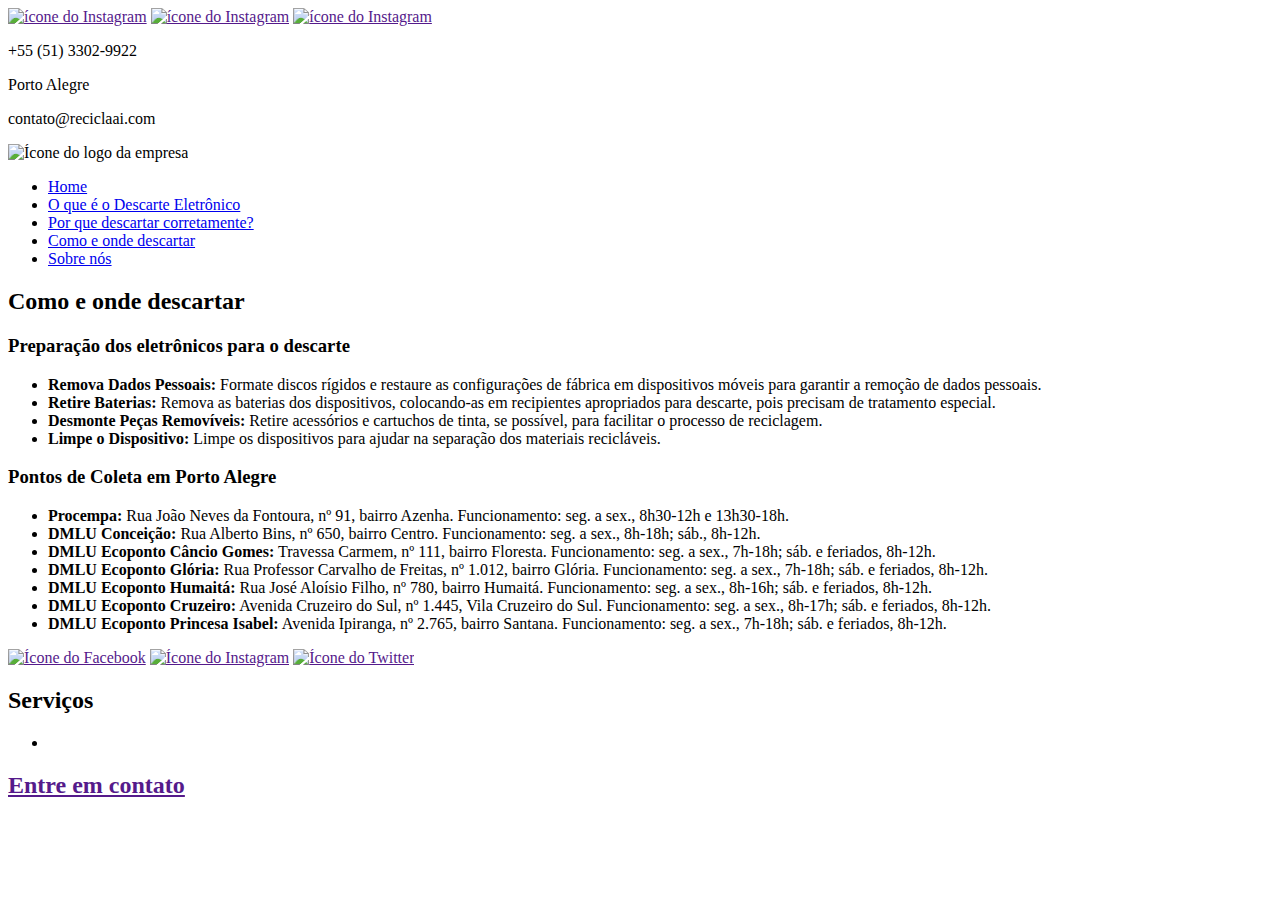
==== como-e-onde.html @ 0cbbc2d0 "add text content to the other html pages" ====
<!DOCTYPE html>
<html lang="pt-br">
<head>
    <meta charset="UTF-8">
    <meta name="viewport" content="width=device-width, initial-scale=1.0">
    <link rel="stylesheet" href="Styles/style.css">
    <title>Recicla Aí</title>
</head>

<body>
    <header>
        <div class="header-superior">
            <div class="header-redes">
                <a href=""><img src="images/facebook-icon.svg" alt="ícone do Instagram"></a>
                <a href=""><img src="images/linkedin-icon.svg" alt="ícone do Instagram"></a>
                <a href=""><img src="images/youtube-icon.svg" alt="ícone do Instagram"></a>
            </div>
            <div class="header-contatos">
                <p class="telefone">+55 (51) 3302-9922</p>
                <p class="cidade">Porto Alegre</p>
                <p class="email">contato@reciclaai.com</p>
            </div>
        </div>
        <div class="header-inferior">
            <img src="images/logo-recicla.svg" alt="Ícone do logo da empresa" class="logo-imagem">
            <ul class="header-menu">
                <li class="header-lista"><a href="index.html">Home</a></li>
                <li class="header-lista"><a href="o-que-e-descarte.html">O que é o Descarte Eletrônico</a></li>
                <li class="header-lista"><a href="por-que-descartar.html">Por que descartar corretamente?</a></li>
                <li class="header-lista"><a href="como-e-onde.html">Como e onde descartar</a></li>
                <li class="header-lista"><a href="sobre-nos.html">Sobre nós</a></li>
            </ul>
        </div>
    </header>

    <main>
        <section class="conteudo-pagina">
            <h2>Como e onde descartar</h2>

            <h3>Preparação dos eletrônicos para o descarte</h3>
            <ul> <!-- A ul aqui ficou com a formatação do menu, mais tarde arrumar no CSS -->
              <li><strong>Remova Dados Pessoais:</strong> Formate discos rígidos e restaure as configurações de fábrica em dispositivos móveis para garantir a remoção de dados pessoais.</li>
              <li><strong>Retire Baterias:</strong> Remova as baterias dos dispositivos, colocando-as em recipientes apropriados para descarte, pois precisam de tratamento especial.</li>
              <li><strong>Desmonte Peças Removíveis:</strong> Retire acessórios e cartuchos de tinta, se possível, para facilitar o processo de reciclagem.</li>
              <li><strong>Limpe o Dispositivo:</strong> Limpe os dispositivos para ajudar na separação dos materiais recicláveis.</li>
            </ul>
            
            <h3>Pontos de Coleta em Porto Alegre</h3>
            <ul>
              <li><strong>Procempa:</strong> Rua João Neves da Fontoura, nº 91, bairro Azenha. Funcionamento: seg. a sex., 8h30-12h e 13h30-18h.</li>
              <li><strong>DMLU Conceição:</strong> Rua Alberto Bins, nº 650, bairro Centro. Funcionamento: seg. a sex., 8h-18h; sáb., 8h-12h.</li>
              <li><strong>DMLU Ecoponto Câncio Gomes:</strong> Travessa Carmem, nº 111, bairro Floresta. Funcionamento: seg. a sex., 7h-18h; sáb. e feriados, 8h-12h.</li>
              <li><strong>DMLU Ecoponto Glória:</strong> Rua Professor Carvalho de Freitas, nº 1.012, bairro Glória. Funcionamento: seg. a sex., 7h-18h; sáb. e feriados, 8h-12h.</li>
              <li><strong>DMLU Ecoponto Humaitá:</strong> Rua José Aloísio Filho, nº 780, bairro Humaitá. Funcionamento: seg. a sex., 8h-16h; sáb. e feriados, 8h-12h.</li>
              <li><strong>DMLU Ecoponto Cruzeiro:</strong> Avenida Cruzeiro do Sul, nº 1.445, Vila Cruzeiro do Sul. Funcionamento: seg. a sex., 8h-17h; sáb. e feriados, 8h-12h.</li>
              <li><strong>DMLU Ecoponto Princesa Isabel:</strong> Avenida Ipiranga, nº 2.765, bairro Santana. Funcionamento: seg. a sex., 7h-18h; sáb. e feriados, 8h-12h.</li>
            </ul>
        </section>
    </main>

    <footer>
        <div class="footer-redes">
            <a href=""><img src="images/facebook-icon-footer.svg" alt="Ícone do Facebook"></a>
            <a href=""><img src="images/instagram-icon-footer.svg" alt="Ícone do Instagram"></a>
            <a href=""><img src="images/twitter-icon-footer.svg" alt="Ícone do Twitter"></a>
        </div>
        <div class="footer-servicos">
            <h2>Serviços</h2>
            <ul>
                <li></li>
            </ul>
        </div>
        <div class="footer-contato">
            <h2><a href="">Entre em contato</a></h2>
        </div>
    </footer>
    
</body>
</html>
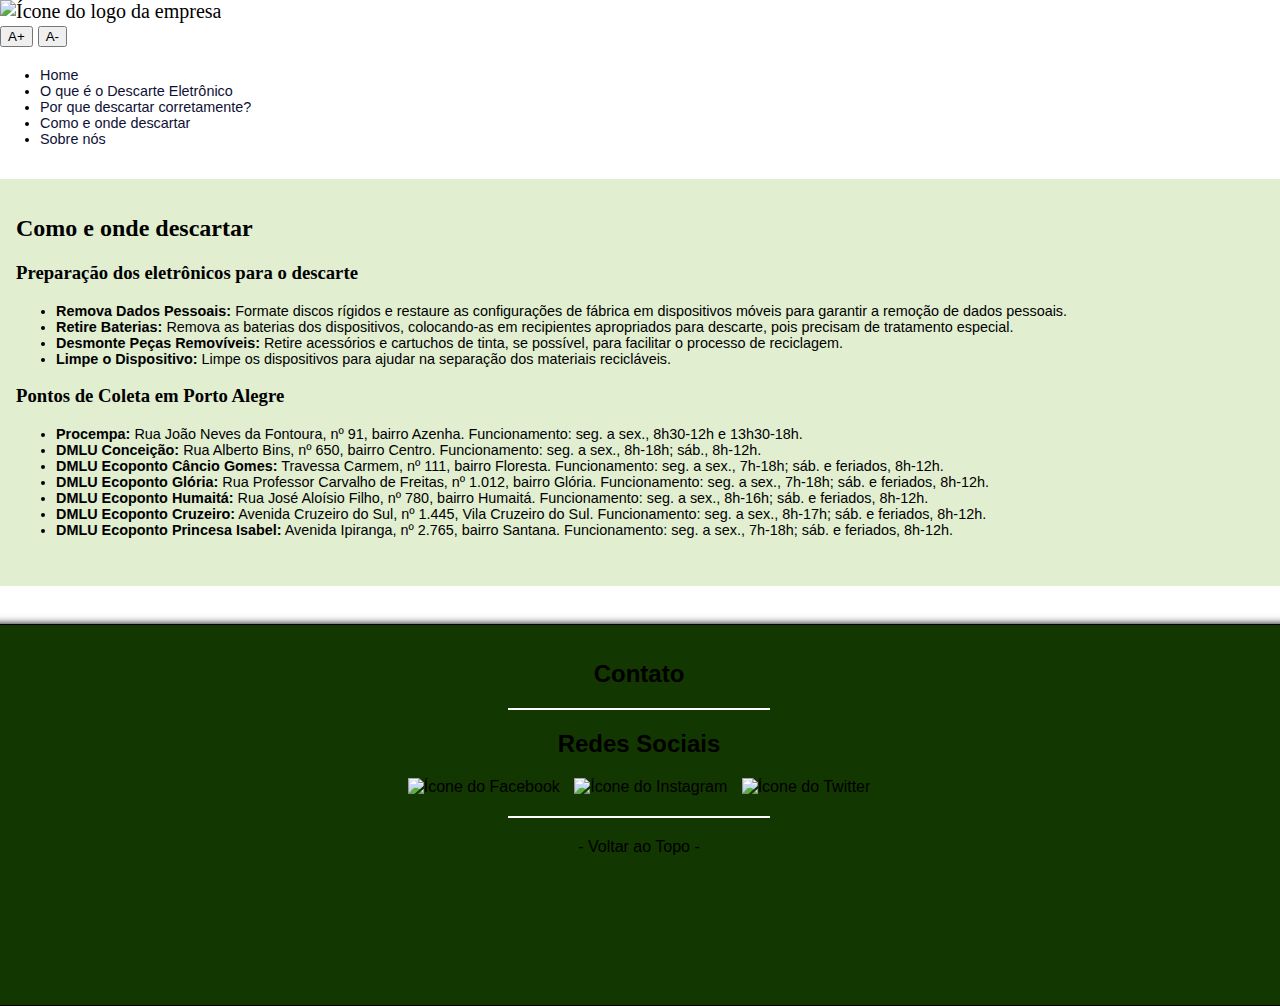
==== commit 9a38de9c: "Update como-e-onde.html" ====
--- a/como-e-onde.html
+++ b/como-e-onde.html
@@ -1,79 +1,72 @@
 <!DOCTYPE html>
 <html lang="pt-br">
-<head>
-    <meta charset="UTF-8">
-    <meta name="viewport" content="width=device-width, initial-scale=1.0">
-    <link rel="stylesheet" href="Styles/style.css">
-    <title>Recicla Aí</title>
-</head>
+    <head>
+        <meta charset="UTF-8">
+        <meta name="viewport" content="width=device-width, initial-scale=1.0">
+        <title>Recicla Aí - Como e onde?</title>
+        <link rel="stylesheet" type="text/css" href="_css/style.css">
+        <script src="_js/acessibilidade.js"></script>
+    </head>
 
-<body>
-    <header>
-        <div class="header-superior">
-            <div class="header-redes">
-                <a href=""><img src="images/facebook-icon.svg" alt="ícone do Instagram"></a>
-                <a href=""><img src="images/linkedin-icon.svg" alt="ícone do Instagram"></a>
-                <a href=""><img src="images/youtube-icon.svg" alt="ícone do Instagram"></a>
+    <body class="acessibilidade">
+        <header>
+            <div>
+                <img src="_imgs/logo-atualizado.png" alt="Ícone do logo da empresa">
+                <div id="botao-acessibilidade">
+                    <button onclick="aumentarFonte()">A+</button>
+                    <button onclick="diminuirFonte()">A-</button>
+                </div>
+                <ul>
+                    <li><a href="index.html">Home</a></li>
+                    <li><a href="o-que-e-descarte.html">O que é o Descarte Eletrônico</a></li>
+                    <li><a href="por-que-descartar.html">Por que descartar corretamente?</a></li>
+                    <li><a href="como-e-onde.html">Como e onde descartar</a></li>
+                    <li><a href="sobre-nos.html">Sobre nós</a></li>
+                </ul>
             </div>
-            <div class="header-contatos">
-                <p class="telefone">+55 (51) 3302-9922</p>
-                <p class="cidade">Porto Alegre</p>
-                <p class="email">contato@reciclaai.com</p>
+        </header>
+
+        <main>
+            <section>
+                <h2>Como e onde descartar</h2>
+
+                <h3>Preparação dos eletrônicos para o descarte</h3>
+                <ul>
+                <li><strong>Remova Dados Pessoais:</strong> Formate discos rígidos e restaure as configurações de fábrica em dispositivos móveis para garantir a remoção de dados pessoais.</li>
+                <li><strong>Retire Baterias:</strong> Remova as baterias dos dispositivos, colocando-as em recipientes apropriados para descarte, pois precisam de tratamento especial.</li>
+                <li><strong>Desmonte Peças Removíveis:</strong> Retire acessórios e cartuchos de tinta, se possível, para facilitar o processo de reciclagem.</li>
+                <li><strong>Limpe o Dispositivo:</strong> Limpe os dispositivos para ajudar na separação dos materiais recicláveis.</li>
+                </ul>
+                
+                <h3>Pontos de Coleta em Porto Alegre</h3>
+                <ul>
+                <li><strong>Procempa:</strong> Rua João Neves da Fontoura, nº 91, bairro Azenha. Funcionamento: seg. a sex., 8h30-12h e 13h30-18h.</li>
+                <li><strong>DMLU Conceição:</strong> Rua Alberto Bins, nº 650, bairro Centro. Funcionamento: seg. a sex., 8h-18h; sáb., 8h-12h.</li>
+                <li><strong>DMLU Ecoponto Câncio Gomes:</strong> Travessa Carmem, nº 111, bairro Floresta. Funcionamento: seg. a sex., 7h-18h; sáb. e feriados, 8h-12h.</li>
+                <li><strong>DMLU Ecoponto Glória:</strong> Rua Professor Carvalho de Freitas, nº 1.012, bairro Glória. Funcionamento: seg. a sex., 7h-18h; sáb. e feriados, 8h-12h.</li>
+                <li><strong>DMLU Ecoponto Humaitá:</strong> Rua José Aloísio Filho, nº 780, bairro Humaitá. Funcionamento: seg. a sex., 8h-16h; sáb. e feriados, 8h-12h.</li>
+                <li><strong>DMLU Ecoponto Cruzeiro:</strong> Avenida Cruzeiro do Sul, nº 1.445, Vila Cruzeiro do Sul. Funcionamento: seg. a sex., 8h-17h; sáb. e feriados, 8h-12h.</li>
+                <li><strong>DMLU Ecoponto Princesa Isabel:</strong> Avenida Ipiranga, nº 2.765, bairro Santana. Funcionamento: seg. a sex., 7h-18h; sáb. e feriados, 8h-12h.</li>
+                </ul>
+            </section>
+        </main>
+
+        <footer>
+            <div>
+                <h2>Contato</h2>
+
             </div>
-        </div>
-        <div class="header-inferior">
-            <img src="images/logo-recicla.svg" alt="Ícone do logo da empresa" class="logo-imagem">
-            <ul class="header-menu">
-                <li class="header-lista"><a href="index.html">Home</a></li>
-                <li class="header-lista"><a href="o-que-e-descarte.html">O que é o Descarte Eletrônico</a></li>
-                <li class="header-lista"><a href="por-que-descartar.html">Por que descartar corretamente?</a></li>
-                <li class="header-lista"><a href="como-e-onde.html">Como e onde descartar</a></li>
-                <li class="header-lista"><a href="sobre-nos.html">Sobre nós</a></li>
-            </ul>
-        </div>
-    </header>
-
-    <main>
-        <section class="conteudo-pagina">
-            <h2>Como e onde descartar</h2>
-
-            <h3>Preparação dos eletrônicos para o descarte</h3>
-            <ul> <!-- A ul aqui ficou com a formatação do menu, mais tarde arrumar no CSS -->
-              <li><strong>Remova Dados Pessoais:</strong> Formate discos rígidos e restaure as configurações de fábrica em dispositivos móveis para garantir a remoção de dados pessoais.</li>
-              <li><strong>Retire Baterias:</strong> Remova as baterias dos dispositivos, colocando-as em recipientes apropriados para descarte, pois precisam de tratamento especial.</li>
-              <li><strong>Desmonte Peças Removíveis:</strong> Retire acessórios e cartuchos de tinta, se possível, para facilitar o processo de reciclagem.</li>
-              <li><strong>Limpe o Dispositivo:</strong> Limpe os dispositivos para ajudar na separação dos materiais recicláveis.</li>
-            </ul>
-            
-            <h3>Pontos de Coleta em Porto Alegre</h3>
-            <ul>
-              <li><strong>Procempa:</strong> Rua João Neves da Fontoura, nº 91, bairro Azenha. Funcionamento: seg. a sex., 8h30-12h e 13h30-18h.</li>
-              <li><strong>DMLU Conceição:</strong> Rua Alberto Bins, nº 650, bairro Centro. Funcionamento: seg. a sex., 8h-18h; sáb., 8h-12h.</li>
-              <li><strong>DMLU Ecoponto Câncio Gomes:</strong> Travessa Carmem, nº 111, bairro Floresta. Funcionamento: seg. a sex., 7h-18h; sáb. e feriados, 8h-12h.</li>
-              <li><strong>DMLU Ecoponto Glória:</strong> Rua Professor Carvalho de Freitas, nº 1.012, bairro Glória. Funcionamento: seg. a sex., 7h-18h; sáb. e feriados, 8h-12h.</li>
-              <li><strong>DMLU Ecoponto Humaitá:</strong> Rua José Aloísio Filho, nº 780, bairro Humaitá. Funcionamento: seg. a sex., 8h-16h; sáb. e feriados, 8h-12h.</li>
-              <li><strong>DMLU Ecoponto Cruzeiro:</strong> Avenida Cruzeiro do Sul, nº 1.445, Vila Cruzeiro do Sul. Funcionamento: seg. a sex., 8h-17h; sáb. e feriados, 8h-12h.</li>
-              <li><strong>DMLU Ecoponto Princesa Isabel:</strong> Avenida Ipiranga, nº 2.765, bairro Santana. Funcionamento: seg. a sex., 7h-18h; sáb. e feriados, 8h-12h.</li>
-            </ul>
-        </section>
-    </main>
-
-    <footer>
-        <div class="footer-redes">
-            <a href=""><img src="images/facebook-icon-footer.svg" alt="Ícone do Facebook"></a>
-            <a href=""><img src="images/instagram-icon-footer.svg" alt="Ícone do Instagram"></a>
-            <a href=""><img src="images/twitter-icon-footer.svg" alt="Ícone do Twitter"></a>
-        </div>
-        <div class="footer-servicos">
-            <h2>Serviços</h2>
-            <ul>
-                <li></li>
-            </ul>
-        </div>
-        <div class="footer-contato">
-            <h2><a href="">Entre em contato</a></h2>
-        </div>
-    </footer>
-    
-</body>
+            <hr>
+            <div>
+                <h2>Redes Sociais</h2>
+                <a href="" target="_blank" rel="noreferrer noopener"><img src="_imgs/facebook-icon-footer.svg" alt="Ícone do Facebook"></a>
+                <a href="" target="_blank" rel="noreferrer noopener"><img src="_imgs/instagram-icon-footer.svg" alt="Ícone do Instagram"></a>
+                <a href="" target="_blank" rel="noreferrer noopener"><img src="_imgs/twitter-icon-footer.svg" alt="Ícone do Twitter"></a>
+            </div>
+            <hr>
+            <div>
+                <a href="#">- Voltar ao Topo -</a>
+            </div>
+        </footer>
+    </body>
 </html>--- a/_css/style.css
+++ b/_css/style.css
@@ -0,0 +1,129 @@
+body{
+    padding: 0;
+    margin: 0;
+    width: 100%;
+}
+
+header {
+    font-size: 1.25rem;
+}
+
+.header {
+    background-color: #E1EED0;
+    height: 6.25rem;
+    display: flex;
+    flex-direction: row;
+    box-shadow: 5px 15px 15px -10px rgba(0,0,0,0.5);
+    justify-content: space-between; /* Alinha o conteúdo no início e no final */
+    align-items: center; /* Centraliza verticalmente os itens */
+}
+
+.header-lista {
+    color: #0F1035;
+    display: flex;
+    flex-direction: row;
+}
+
+main {
+    margin-top: 2rem;
+    margin-bottom: 3rem;
+    background-color: #E1EED0;
+    padding: 1rem;
+    padding-bottom: 2rem;
+}
+
+.header-menu {
+    display: flex;
+    flex-direction: row;
+    font-size: 1.5rem;
+    list-style-type: none;
+    justify-content: flex-end;
+    padding-right: 2rem;
+}
+
+.header-menu li {
+    margin-left: 1.5rem;
+    font-family: Helvetica, Arial, sans-serif;
+    display: flex;
+    align-items: center;
+    font-size: 1.3rem;
+}
+
+.logo-imagem {
+    padding: 1rem;
+}
+
+a {
+    color: #0F1035;
+    text-decoration: none;
+}
+
+a:hover {
+    color: #226100;
+}
+
+.imagem-principal-site {
+    padding: 1rem;
+    width: 99%;
+    border-radius: 4.5%;
+    margin-left: auto;
+    margin-right: auto;
+}
+
+.conteudo-pagina {
+    padding: 1.5rem;
+}
+
+.conteudo-pagina h2 {
+    font-family: Helvetica, Arial, sans-serif;
+    text-align: center;
+    padding-bottom: 1rem;
+}
+
+.conteudo-pagina p, li {
+    font-family: Verdana, Geneva, Tahoma, sans-serif;
+    text-align: justify;
+    font-size: 0.9rem;
+}
+
+/* Footer */
+footer {
+    font-family: Arial, Helvetica, sans-serif;
+    padding-top: 15px;
+    padding-bottom: 15px;
+    right: 0px;
+    bottom: 0px;
+    left: 0px;
+    min-height: 350px;
+    max-height: 500px;
+    margin: -10px -8px -10px -10px;
+    background-color: #133700;
+    box-shadow: 8px 8px 8px 8px black;
+    border: solid 1px black;
+    text-align: center;
+}
+
+footer a {
+    padding-left: 5px;
+    padding-right: 5px;
+    color: black;
+}
+
+footer hr {
+    width: 20%;
+    margin-top: 20px;
+    margin-bottom: 20px;
+    color: white;
+    border: solid 1px white;
+    background-color: white;
+}
+
+footer p {
+    line-height: 5px;
+    padding-top: 2px;
+    text-align: center;
+    text-indent: 20pt;
+    color: white;
+    display: inline-block;
+    font-size: 1.25rem;
+}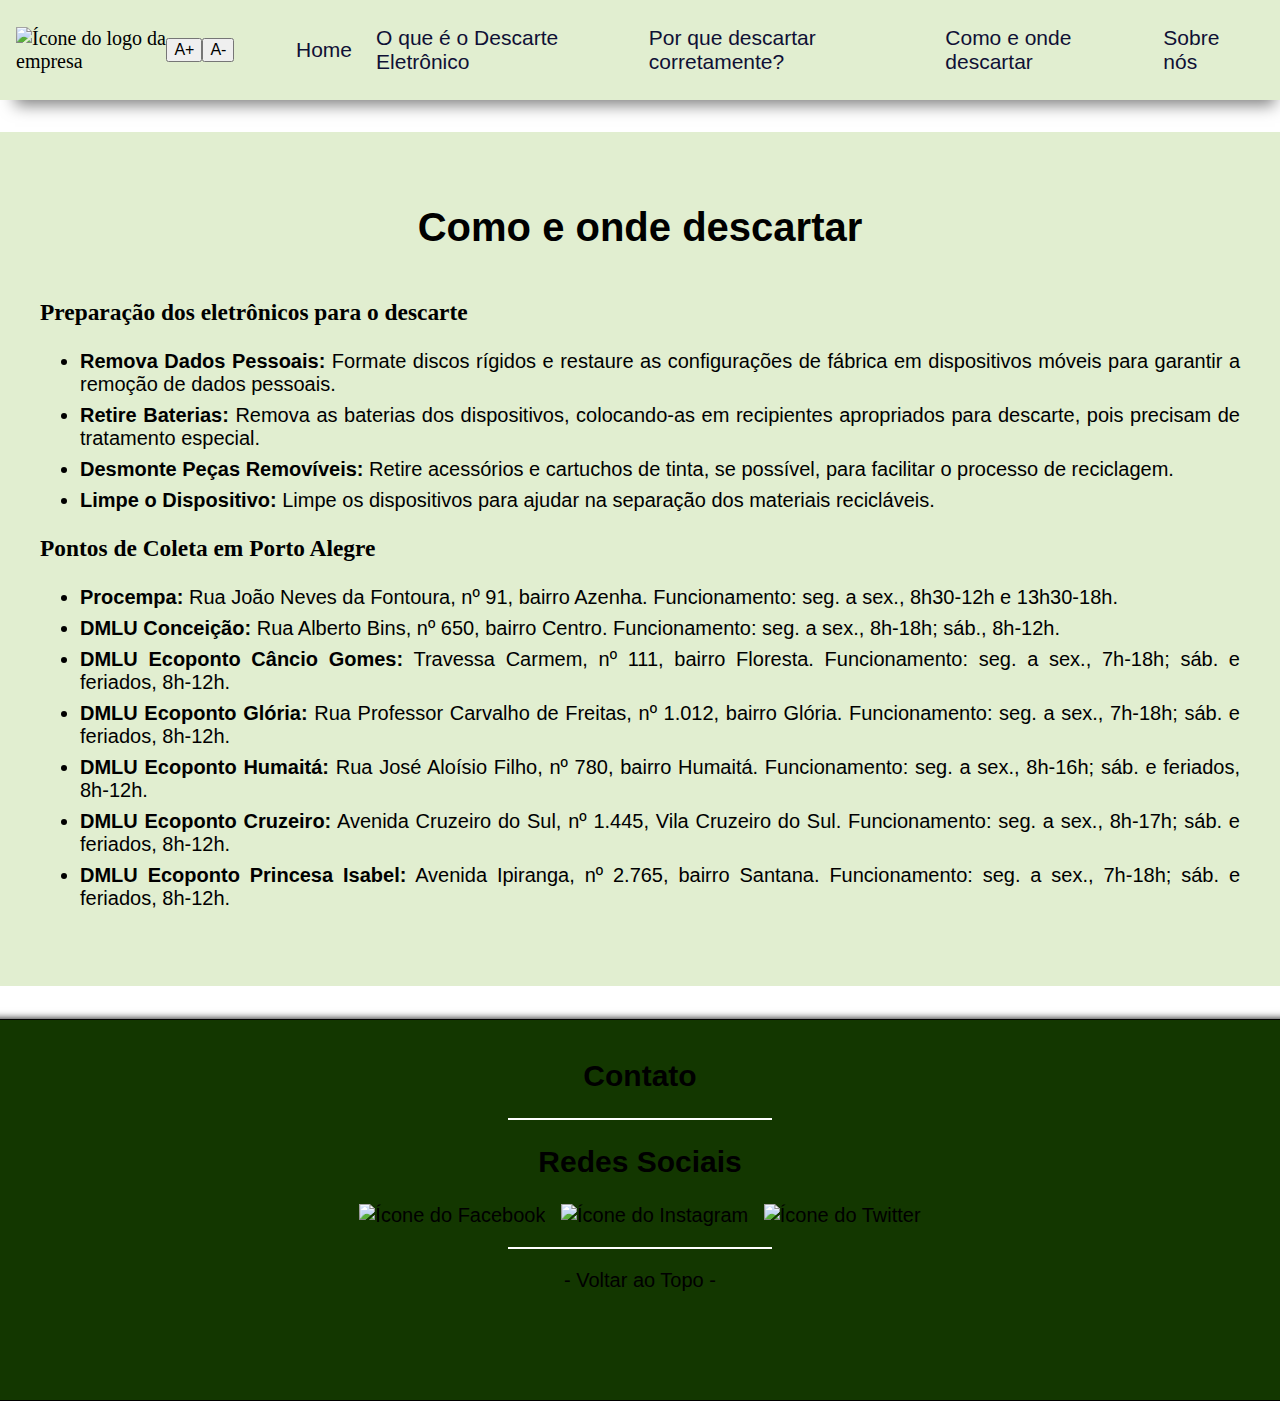
==== commit 888098b8: "Update como-e-onde.html" ====
--- a/como-e-onde.html
+++ b/como-e-onde.html
@@ -4,6 +4,7 @@
         <meta charset="UTF-8">
         <meta name="viewport" content="width=device-width, initial-scale=1.0">
         <title>Recicla Aí - Como e onde?</title>
+        <link rel="icon" href="_imgs/icone-recicla-ai.png" type="image/x-icon">
         <link rel="stylesheet" type="text/css" href="_css/style.css">
         <script src="_js/acessibilidade.js"></script>
     </head>
--- a/_css/style.css
+++ b/_css/style.css
@@ -1,56 +1,9 @@
+/* Gerais */
 body{
     padding: 0;
     margin: 0;
     width: 100%;
-}
-
-header {
-    font-size: 1.25rem;
-}
-
-.header {
-    background-color: #E1EED0;
-    height: 6.25rem;
-    display: flex;
-    flex-direction: row;
-    box-shadow: 5px 15px 15px -10px rgba(0,0,0,0.5);
-    justify-content: space-between; /* Alinha o conteúdo no início e no final */
-    align-items: center; /* Centraliza verticalmente os itens */
-}
-
-.header-lista {
-    color: #0F1035;
-    display: flex;
-    flex-direction: row;
-}
-
-main {
-    margin-top: 2rem;
-    margin-bottom: 3rem;
-    background-color: #E1EED0;
-    padding: 1rem;
-    padding-bottom: 2rem;
-}
-
-.header-menu {
-    display: flex;
-    flex-direction: row;
-    font-size: 1.5rem;
-    list-style-type: none;
-    justify-content: flex-end;
-    padding-right: 2rem;
-}
-
-.header-menu li {
-    margin-left: 1.5rem;
-    font-family: Helvetica, Arial, sans-serif;
-    display: flex;
-    align-items: center;
-    font-size: 1.3rem;
-}
-
-.logo-imagem {
-    padding: 1rem;
+    font-size: 20px;
 }
 
 a {
@@ -62,7 +15,8 @@
     color: #226100;
 }
 
-.imagem-principal-site {
+/* IDs */
+#imagem-principal {
     padding: 1rem;
     width: 99%;
     border-radius: 4.5%;
@@ -70,20 +24,83 @@
     margin-right: auto;
 }
 
-.conteudo-pagina {
+#botao-acessibilidade {
+    border: none;
+    box-shadow: none;
+    position: absolute;
+    left: 13%;
+}
+
+/* Header */
+header div {
+    background-color: #E1EED0;
+    height: 6.25rem;
+    display: flex;
+    flex-direction: row;
+    box-shadow: 5px 15px 15px -10px rgba(0,0,0,0.5);
+    justify-content: space-between; /* Alinha o conteúdo no início e no final */
+    align-items: center; /* Centraliza verticalmente os itens */
+}
+
+header img {
+    padding: 1rem;
+}
+
+header button {
+    font-size: 1.0rem;
+}
+
+header ul {
+    display: flex;
+    flex-direction: row;
+    font-size: 1.5em;
+    list-style-type: none;
+    justify-content: flex-end;
+    padding-right: 2rem;
+}
+
+header li {
+    color: #0F1035;
+    display: flex;
+    flex-direction: row;
+    margin-left: 1.5rem;
+    font-family: Helvetica, Arial, sans-serif;
+    display: flex;
+    align-items: center;
+    font-size: 0.7em;
+}
+
+/* Main */
+main {
+    margin-top: 2rem;
+    margin-bottom: 3rem;
+    background-color: #E1EED0;
+    padding: 1rem;
+    padding-bottom: 2rem;
+}
+
+main section {
     padding: 1.5rem;
 }
 
-.conteudo-pagina h2 {
+main section h2 {
     font-family: Helvetica, Arial, sans-serif;
     text-align: center;
     padding-bottom: 1rem;
+    font-size: 2em;
 }
 
-.conteudo-pagina p, li {
+.conteudo-pagina h3 {
+    font-family: Helvetica, Arial, sans-serif;
+    font-size: 1.4em;
+    padding-top: 0.5em;
+}
+
+main section p, main section li {
     font-family: Verdana, Geneva, Tahoma, sans-serif;
     text-align: justify;
-    font-size: 0.9rem;
+    font-size: 1em;
+    margin-bottom: 0.4em;
 }
 
 /* Footer */
@@ -96,7 +113,7 @@
     left: 0px;
     min-height: 350px;
     max-height: 500px;
-    margin: -10px -8px -10px -10px;
+    margin: -15px -15px -15px -15px;
     background-color: #133700;
     box-shadow: 8px 8px 8px 8px black;
     border: solid 1px black;
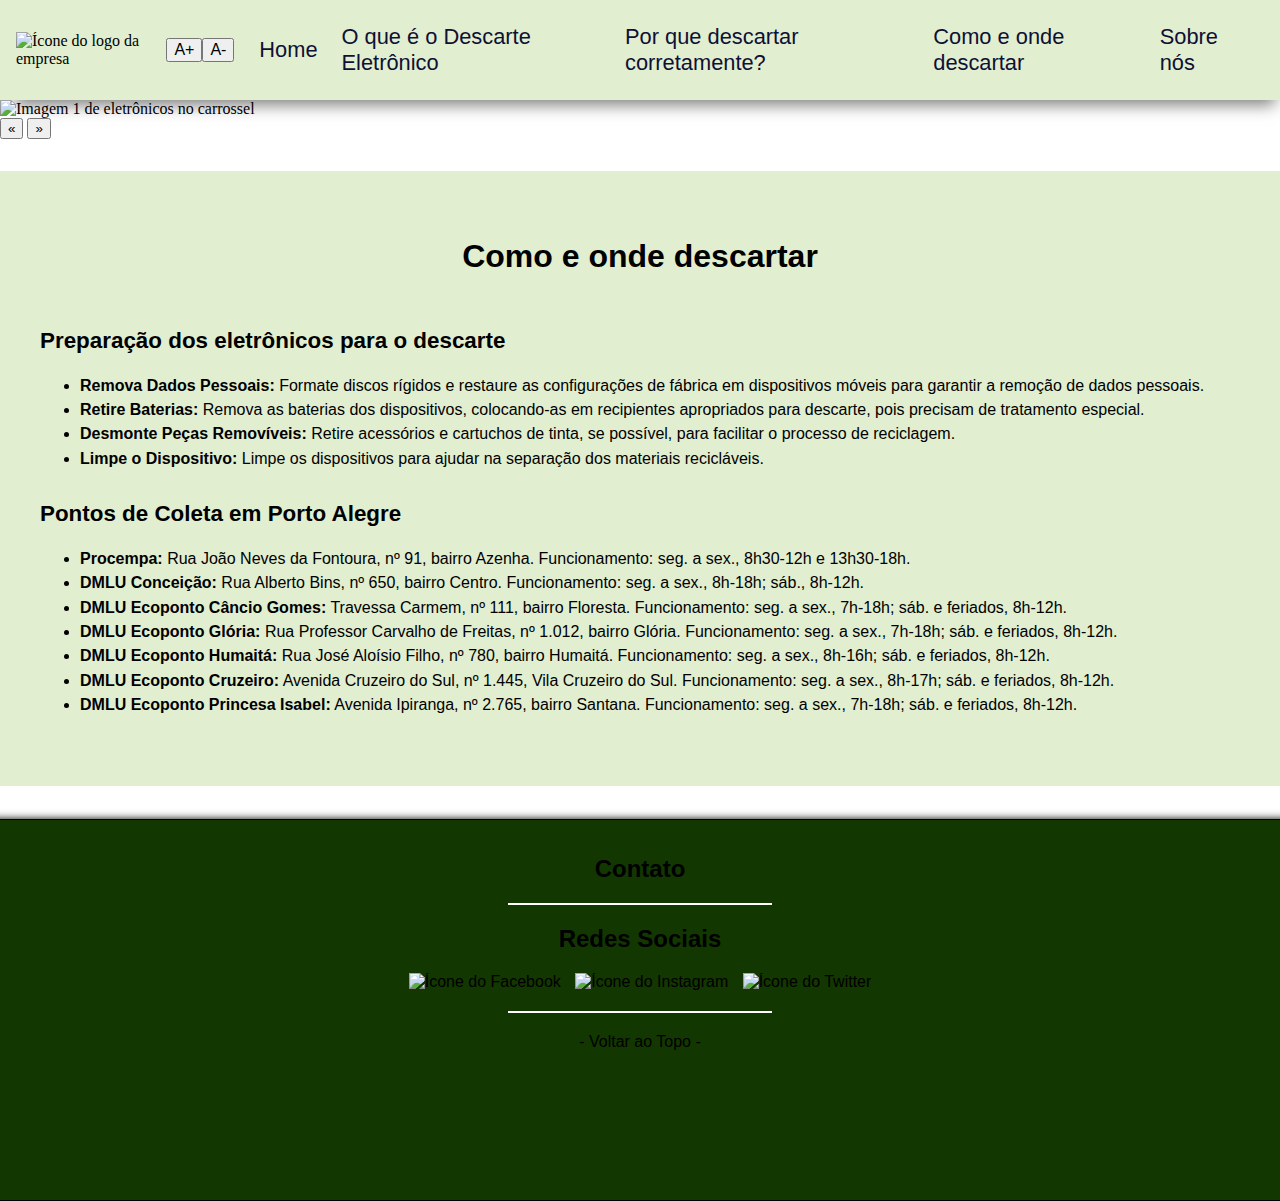
==== commit d6ed5757: "Update remaining pages with carousel and VLibras" ====
--- a/como-e-onde.html
+++ b/como-e-onde.html
@@ -1,34 +1,45 @@
 <!DOCTYPE html>
 <html lang="pt-br">
-    <head>
-        <meta charset="UTF-8">
-        <meta name="viewport" content="width=device-width, initial-scale=1.0">
-        <title>Recicla Aí - Como e onde?</title>
-        <link rel="icon" href="_imgs/icone-recicla-ai.png" type="image/x-icon">
-        <link rel="stylesheet" type="text/css" href="_css/style.css">
-        <script src="_js/acessibilidade.js"></script>
-    </head>
 
-    <body class="acessibilidade">
-        <header>
-            <div>
-                <img src="_imgs/logo-atualizado.png" alt="Ícone do logo da empresa">
-                <div id="botao-acessibilidade">
-                    <button onclick="aumentarFonte()">A+</button>
-                    <button onclick="diminuirFonte()">A-</button>
-                </div>
-                <ul>
-                    <li><a href="index.html">Home</a></li>
-                    <li><a href="o-que-e-descarte.html">O que é o Descarte Eletrônico</a></li>
-                    <li><a href="por-que-descartar.html">Por que descartar corretamente?</a></li>
-                    <li><a href="como-e-onde.html">Como e onde descartar</a></li>
-                    <li><a href="sobre-nos.html">Sobre nós</a></li>
-                </ul>
+<head>
+    <meta charset="UTF-8">
+    <meta name="viewport" content="width=device-width, initial-scale=1.0">
+    <title>Recicla Aí - Como e onde</title>
+    <link rel="icon" href="_imgs/icone-recicla-ai.png" type="image/x-icon">
+    <link rel="stylesheet" type="text/css" href="_css/style.css">
+    <script src="https://code.jquery.com/jquery-3.6.0.min.js"></script>
+    <script src="_js/acessibilidade.js"></script>
+    <script src="_js/carrossel-imagens.js"></script>
+</head>
+
+<body class="acessibilidade">
+    <header>
+        <div>
+            <img src="_imgs/logo-atualizado.png" alt="Ícone do logo da empresa">
+            <div id="botao-acessibilidade">
+                <button onclick="aumentarFonte()">A+</button>
+                <button onclick="diminuirFonte()">A-</button>
             </div>
-        </header>
+            <ul>
+                <li><a href="index.html">Home</a></li>
+                <li><a href="o-que-e-descarte.html">O que é o Descarte Eletrônico</a></li>
+                <li><a href="por-que-descartar.html">Por que descartar corretamente?</a></li>
+                <li><a href="como-e-onde.html">Como e onde descartar</a></li>
+                <li><a href="sobre-nos.html">Sobre nós</a></li>
+            </ul>
+        </div>
+    </header>
+
+    <div id="banner">
+        <img src="_imgs/eletronico.jpg" class="banner-image" alt="Imagem 1 de eletrônicos no carrossel" style="display: block;">
+        <img src="_imgs/eletronico2.png" class="banner-image" alt="Imagem 2 de eletrônicos no carrossel" style="display: none;">
+        <img src="_imgs/eletronico3.png" class="banner-image" alt="Imagem 3 de eletrônicos no carrossel" style="display: none;">
+        <button id="btnAnte">&laquo;</button>
+        <button id="btnProx">&raquo;</button>
+    </div>
 
         <main>
-            <section>
+            <section class="conteudo-pagina">
                 <h2>Como e onde descartar</h2>
 
                 <h3>Preparação dos eletrônicos para o descarte</h3>
@@ -69,5 +80,15 @@
                 <a href="#">- Voltar ao Topo -</a>
             </div>
         </footer>
+
+    <!-- VLIBRAS -->
+    <script src="https://vlibras.gov.br/app/vlibras-plugin.js"></script> <!-- NÃO MODIFICAR DE LUGAR, dá erros de script -->
+    <div vw class="enabled">
+        <div vw-access-button class="active"></div>
+        <div vw-plugin-wrapper>
+            <div class="vw-plugin-top-wrapper"></div>
+        </div>
+    </div>
+    <script>new window.VLibras.Widget('https://vlibras.gov.br/app');</script>
     </body>
 </html>--- a/_css/style.css
+++ b/_css/style.css
@@ -3,7 +3,6 @@
     padding: 0;
     margin: 0;
     width: 100%;
-    font-size: 20px;
 }
 
 a {
@@ -40,6 +39,10 @@
     box-shadow: 5px 15px 15px -10px rgba(0,0,0,0.5);
     justify-content: space-between; /* Alinha o conteúdo no início e no final */
     align-items: center; /* Centraliza verticalmente os itens */
+}
+
+header a {
+    font-size: 1.3em;
 }
 
 header img {
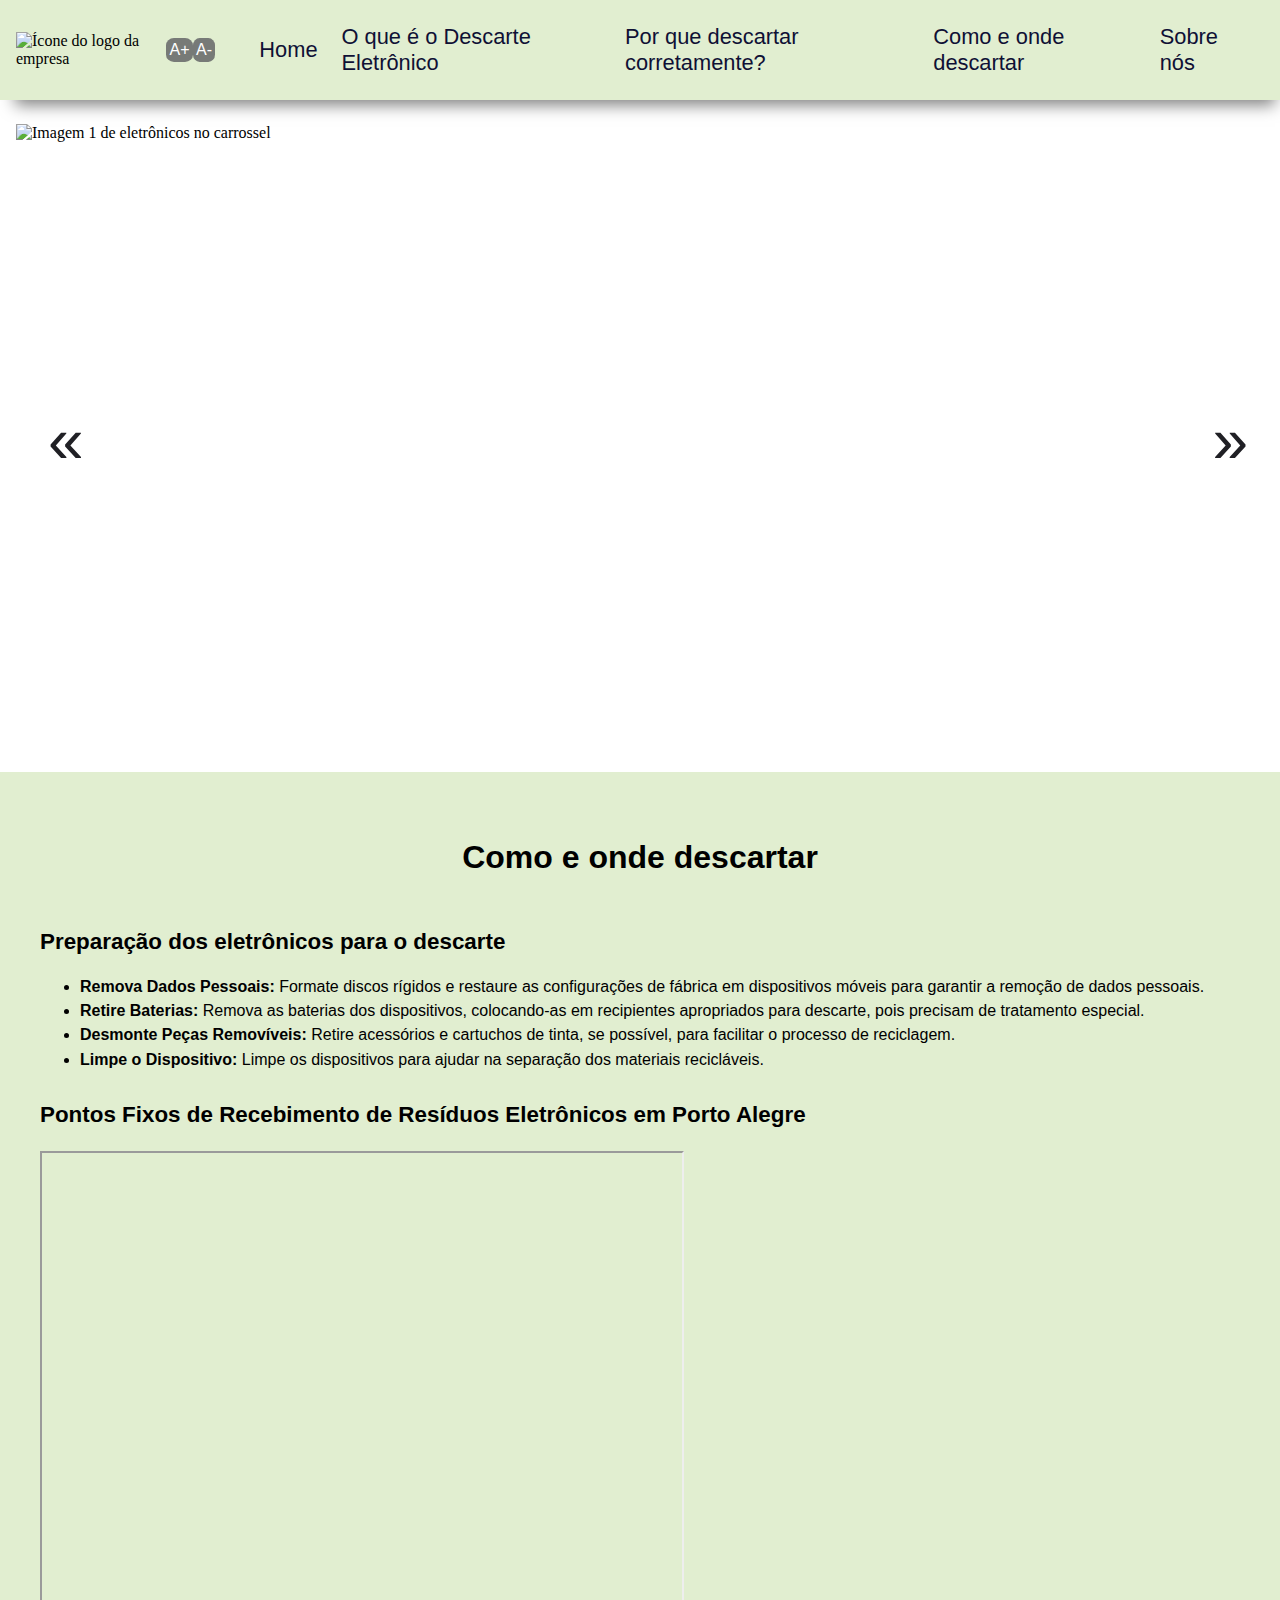
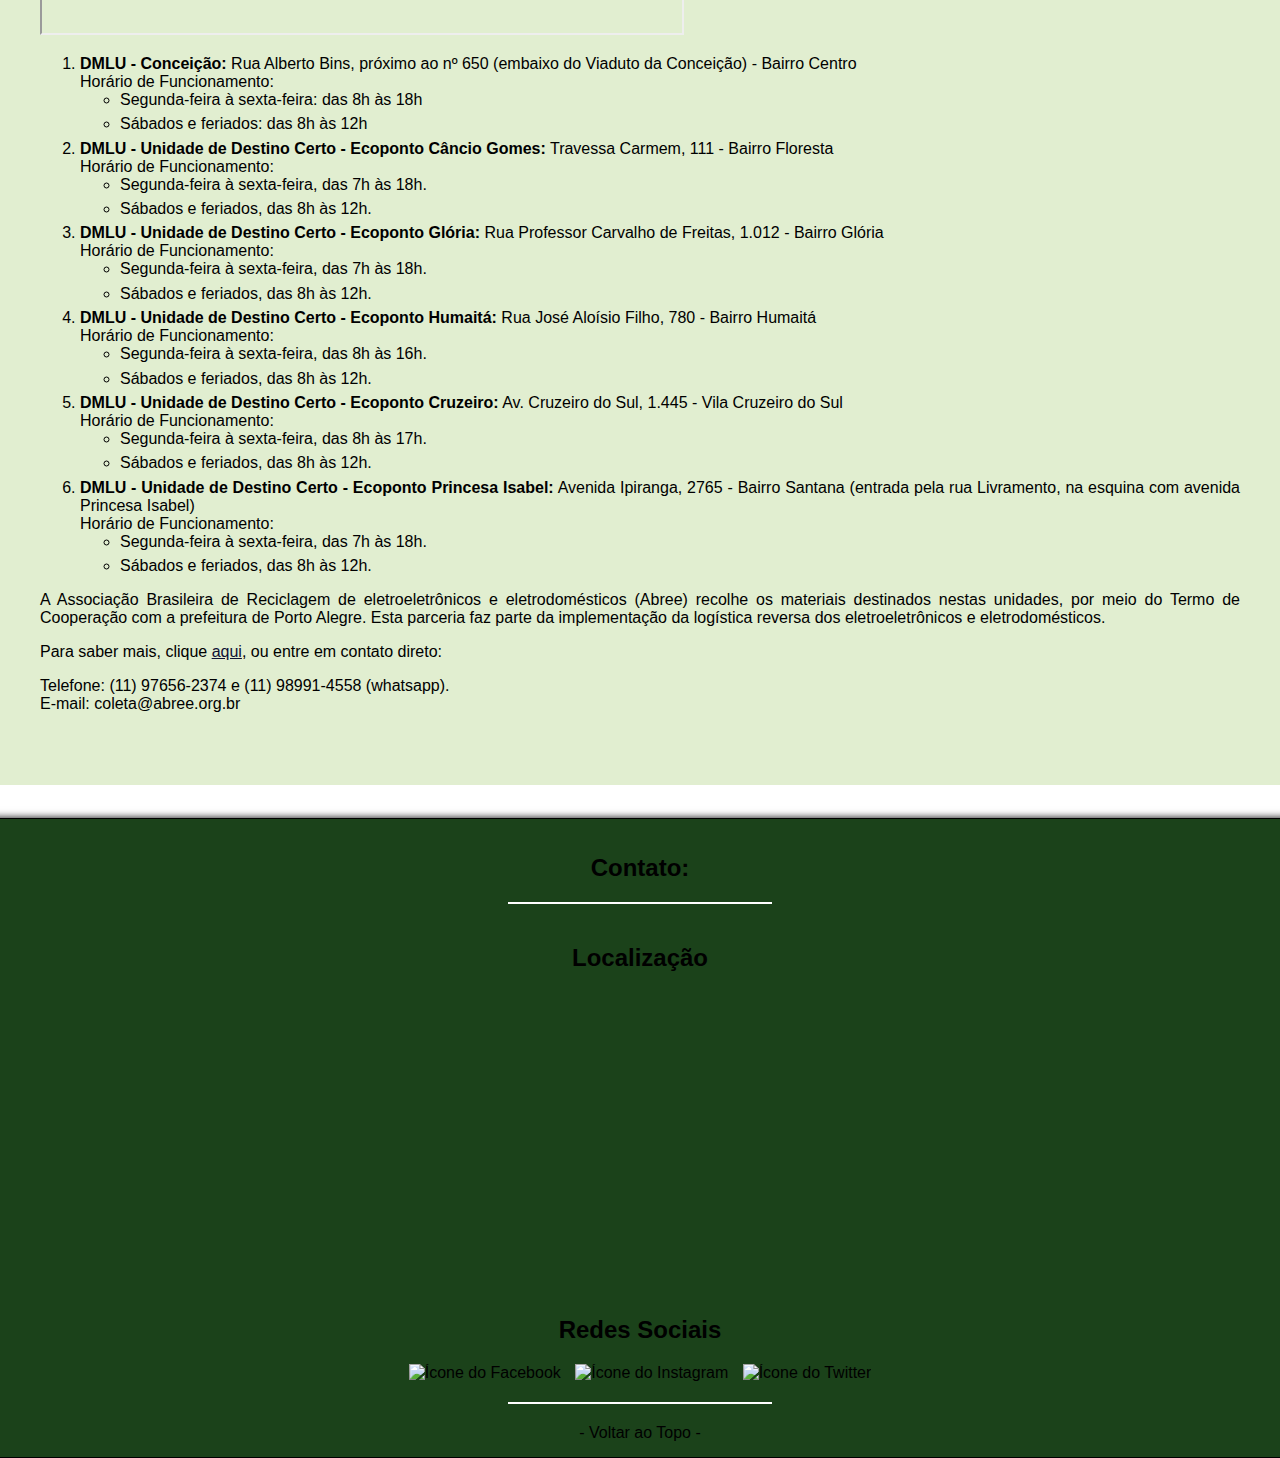
==== commit e51add7e: "Update como-e-onde.html" ====
--- a/como-e-onde.html
+++ b/como-e-onde.html
@@ -50,33 +50,89 @@
                 <li><strong>Limpe o Dispositivo:</strong> Limpe os dispositivos para ajudar na separação dos materiais recicláveis.</li>
                 </ul>
                 
-                <h3>Pontos de Coleta em Porto Alegre</h3>
-                <ul>
-                <li><strong>Procempa:</strong> Rua João Neves da Fontoura, nº 91, bairro Azenha. Funcionamento: seg. a sex., 8h30-12h e 13h30-18h.</li>
-                <li><strong>DMLU Conceição:</strong> Rua Alberto Bins, nº 650, bairro Centro. Funcionamento: seg. a sex., 8h-18h; sáb., 8h-12h.</li>
-                <li><strong>DMLU Ecoponto Câncio Gomes:</strong> Travessa Carmem, nº 111, bairro Floresta. Funcionamento: seg. a sex., 7h-18h; sáb. e feriados, 8h-12h.</li>
-                <li><strong>DMLU Ecoponto Glória:</strong> Rua Professor Carvalho de Freitas, nº 1.012, bairro Glória. Funcionamento: seg. a sex., 7h-18h; sáb. e feriados, 8h-12h.</li>
-                <li><strong>DMLU Ecoponto Humaitá:</strong> Rua José Aloísio Filho, nº 780, bairro Humaitá. Funcionamento: seg. a sex., 8h-16h; sáb. e feriados, 8h-12h.</li>
-                <li><strong>DMLU Ecoponto Cruzeiro:</strong> Avenida Cruzeiro do Sul, nº 1.445, Vila Cruzeiro do Sul. Funcionamento: seg. a sex., 8h-17h; sáb. e feriados, 8h-12h.</li>
-                <li><strong>DMLU Ecoponto Princesa Isabel:</strong> Avenida Ipiranga, nº 2.765, bairro Santana. Funcionamento: seg. a sex., 7h-18h; sáb. e feriados, 8h-12h.</li>
-                </ul>
+                <h3>Pontos Fixos de Recebimento de Resíduos Eletrônicos em Porto Alegre</h3>
+                <iframe src="https://www.google.com/maps/d/embed?mid=1c2wyMMxlE2tx3rR2aLnZLHwP_pVxmQ0&ehbc=2E312F&noprof=1" width="640" height="480"></iframe>
+                <ol>
+                    <li><strong>DMLU - Conceição:</strong>  Rua Alberto Bins, próximo ao nº 650 (embaixo do Viaduto da Conceição) - Bairro Centro<br>
+                        Horário de Funcionamento:
+                        <ul>
+                            <li>Segunda-feira à sexta-feira: das 8h às 18h</li>
+                            <li>Sábados e feriados: das 8h às 12h</li>
+                        </ul>
+                    </li>
+                    <li><strong>DMLU - Unidade de Destino Certo - Ecoponto Câncio Gomes:</strong> Travessa Carmem, 111 - Bairro Floresta<br>
+                        Horário de Funcionamento:
+                        <ul>
+                            <li>Segunda-feira à sexta-feira, das 7h às 18h.</li>
+                            <li>Sábados e feriados, das 8h às 12h.</li>
+                        </ul>
+                    </li>
+                    <li><strong>DMLU - Unidade de Destino Certo - Ecoponto Glória:</strong> Rua Professor Carvalho de Freitas, 1.012 - Bairro Glória<br>
+                        Horário de Funcionamento:
+                        <ul>
+                            <li>Segunda-feira à sexta-feira, das 7h às 18h.</li>
+                            <li>Sábados e feriados, das 8h às 12h.</li>
+                        </ul>
+                    </li>
+                    <li><strong>DMLU - Unidade de Destino Certo - Ecoponto Humaitá:</strong> Rua José Aloísio Filho, 780 - Bairro Humaitá<br>
+                        Horário de Funcionamento:
+                        <ul>
+                            <li>Segunda-feira à sexta-feira, das 8h às 16h.</li>
+                            <li>Sábados e feriados, das 8h às 12h.</li>
+                        </ul>
+                    </li>
+                    <li><strong>DMLU - Unidade de Destino Certo - Ecoponto Cruzeiro:</strong> Av. Cruzeiro do Sul, 1.445 - Vila Cruzeiro do Sul<br>
+                        Horário de Funcionamento:
+                        <ul>
+                            <li>Segunda-feira à sexta-feira, das 8h às 17h.</li>
+                            <li>Sábados e feriados, das 8h às 12h.</li>
+                        </ul>
+                    </li>
+                    <li><strong>DMLU - Unidade de Destino Certo - Ecoponto Princesa Isabel:</strong> Avenida Ipiranga, 2765 - Bairro Santana (entrada pela rua Livramento, na esquina com avenida Princesa Isabel)<br>
+                        Horário de Funcionamento:
+                        <ul>
+                            <li>Segunda-feira à sexta-feira, das 7h às 18h.</li>
+                            <li>Sábados e feriados, das 8h às 12h.</li>
+                        </ul> 
+                    </li>
+                </ol>
+                <p>
+                    A Associação Brasileira de Reciclagem de eletroeletrônicos e eletrodomésticos (Abree) recolhe os materiais destinados nestas unidades, por meio do Termo de Cooperação com a prefeitura de Porto Alegre. Esta parceria faz parte da implementação da logística reversa dos eletroeletrônicos e eletrodomésticos.
+                </p>
+                <p>
+                    Para saber mais, clique <a href="https://abree.org.br" target="_blank" rel="noreferrer noopener"><u>aqui</u></a>, ou entre em contato direto:
+                </p>
+                <p>
+                    Telefone: (11) 97656-2374 e (11) 98991-4558 (whatsapp).<br>
+                    E-mail: coleta@abree.org.br</p>
+                </p>
             </section>
         </main>
 
         <footer>
-            <div>
-                <h2>Contato</h2>
-
+            <div id="contatos">
+                <h2>Contato:</h2>
+                <hr>
             </div>
+    
+            <div id="mapa">
+                <h2>Localização</h2>
+                <iframe src="https://www.google.com/maps/embed?pb=!1m18!1m12!1m3!1d55261.302456100624!2d-51.23043050671742!3d-30.04169437567704!2m3!1f0!2f0!3f0!3m2!1i1024!2i768!4f13.1!3m3!1m2!1s0x951978567f17f28d%3A0x2c2c5272bacf4d3a!2sSenac%20Tech!5e0!3m2!1spt-BR!2sbr!4v1724075560999!5m2!1spt-BR!2sbr" width="400" height="300" style="border:0;" allowfullscreen="" loading="lazy" referrerpolicy="no-referrer-when-downgrade"></iframe>
+            </div>
+    
+            <div id="redes">
+                <h2>Redes Sociais</h2>
+                <a href="https://www.facebook.com/senacrsoficial" target="_blank" rel="noreferrer noopener"><img src="_imgs/facebook-icon-footer.svg"
+                        alt="Ícone do Facebook"></a>
+                <a href="https://www.instagram.com/senacrs/" target="_blank" rel="noreferrer noopener"><img src="_imgs/instagram-icon-footer.svg"
+                        alt="Ícone do Instagram"></a>
+                <a href="https://twitter.com/senacrs" target="_blank" rel="noreferrer noopener"><img src="_imgs/twitter-icon-footer.svg"
+                        alt="Ícone do Twitter"></a>
+            </div>
+    
             <hr>
-            <div>
-                <h2>Redes Sociais</h2>
-                <a href="" target="_blank" rel="noreferrer noopener"><img src="_imgs/facebook-icon-footer.svg" alt="Ícone do Facebook"></a>
-                <a href="" target="_blank" rel="noreferrer noopener"><img src="_imgs/instagram-icon-footer.svg" alt="Ícone do Instagram"></a>
-                <a href="" target="_blank" rel="noreferrer noopener"><img src="_imgs/twitter-icon-footer.svg" alt="Ícone do Twitter"></a>
-            </div>
-            <hr>
-            <div>
+            
+            <div id="voltarTopo">
                 <a href="#">- Voltar ao Topo -</a>
             </div>
         </footer>
--- a/_css/style.css
+++ b/_css/style.css
@@ -15,14 +15,6 @@
 }
 
 /* IDs */
-#imagem-principal {
-    padding: 1rem;
-    width: 99%;
-    border-radius: 4.5%;
-    margin-left: auto;
-    margin-right: auto;
-}
-
 #botao-acessibilidade {
     border: none;
     box-shadow: none;
@@ -30,6 +22,123 @@
     left: 13%;
 }
 
+#botao-acessibilidade button {
+    padding: 0.2rem;
+    color: white;
+    background: #777a77;
+    border-style: none;
+    border-radius: 30%;
+}
+
+#banner {
+    width: 100%;
+    height: 41.5rem; /* Altura fixa para imagem não duplicar */
+    overflow: hidden; /* Para imagens fora do container serem ocultas */
+    position: relative;
+}
+
+#btnAnte, #btnProx {
+    position: absolute;
+    top: 50%;
+    transform: translateY(-50%); /* Para centralizar verticalmente */
+    background-color: rgba(0, 0, 0, 0);
+    color: #202025;
+    border: none;
+    padding: 0.5rem 1rem;
+    cursor: pointer;
+    z-index: 10; /* Para que os botões fiquem acima das imagens */
+    font-size: 4rem;
+    font-family: Arial, Helvetica, sans-serif;
+}
+
+#btnAnte {
+    left: 2rem; /* Ajuste conforme necessário */
+}
+
+#btnProx {
+    right: 1rem; /* Ajuste conforme necessário */
+}
+
+#contatos, #voltarTopo, #mapa, #redes {
+    flex-grow: 1;
+    width: 100%;
+}
+
+/* Classes */
+.card-imagem {
+    display: inline-block;
+    margin-top: 30px;
+    margin-right: 10px;
+    margin-bottom: 0px;
+    margin-left: 10px;
+}
+
+.card-imagem img {
+    float: inline-start;
+    margin-right: 15px;
+    padding: 10px;
+    background-color: white;
+    border: outset #246600;
+}
+
+.card-imagem p {
+    float: inline-start
+}
+
+.banner-image {
+    padding: 1rem;
+    width: 99%;
+    border-radius: 4.5%;
+    margin-left: auto;
+    margin-right: auto;
+    object-fit: cover;
+    position: relative;
+    display: none;
+    top: 0;
+    left: 0;
+}
+
+.banner-image:first-child {
+    display: block;
+}
+
+.container-cards {
+    display: grid;
+    grid-template-columns: repeat(2, 1fr);
+    justify-content: center;
+}
+
+.card-sobre-nos {
+    display: flex;
+    align-items: center;
+    background-color: #5eb45b; 
+    border-radius: 15px;
+    padding: 1rem 2rem 2rem 1rem;
+    margin-top: 2rem;
+    margin-right: 2rem;
+    margin-bottom: 2rem;
+    max-width: 35rem;
+    color: #fff;
+  }
+  
+.card-sobre-nos div img {
+    padding: 1rem;
+    width: 100px;
+    height: 100px;
+    border-radius: 10px;
+    margin-right: 1rem;
+}
+
+.card-sobre-nos .informacao-card h3 {
+    font-family: Arial, Helvetica, sans-serif;
+    color: rgb(47, 58, 47);
+}
+
+.mapa {
+    display: block;
+    border: groove #246600;
+}
+
 /* Header */
 header div {
     background-color: #E1EED0;
@@ -39,6 +148,10 @@
     box-shadow: 5px 15px 15px -10px rgba(0,0,0,0.5);
     justify-content: space-between; /* Alinha o conteúdo no início e no final */
     align-items: center; /* Centraliza verticalmente os itens */
+}
+
+header {
+    margin-bottom: 0.5em;
 }
 
 header a {
@@ -75,7 +188,6 @@
 
 /* Main */
 main {
-    margin-top: 2rem;
     margin-bottom: 3rem;
     background-color: #E1EED0;
     padding: 1rem;
@@ -115,12 +227,15 @@
     bottom: 0px;
     left: 0px;
     min-height: 350px;
-    max-height: 500px;
+    max-height: 900px;
     margin: -15px -15px -15px -15px;
-    background-color: #133700;
+    background-color: #1b421a;
     box-shadow: 8px 8px 8px 8px black;
     border: solid 1px black;
     text-align: center;
+    display: flex;
+    flex-wrap: wrap;
+    vertical-align: middle;
 }
 
 footer a {
@@ -146,4 +261,13 @@
     color: white;
     display: inline-block;
     font-size: 1.25rem;
-}+}
+
+/* Media Queries */
+@media (max-width: 900px) {
+    .container-cards {
+      grid-template-columns: 1fr; /* Para que, em telas menores, só apareça um card por vez na página Sobre Nós */
+    }
+}
+
+/* PARA FAZER: Depois, adicionar ao menu e à div do carrossel de imagens */
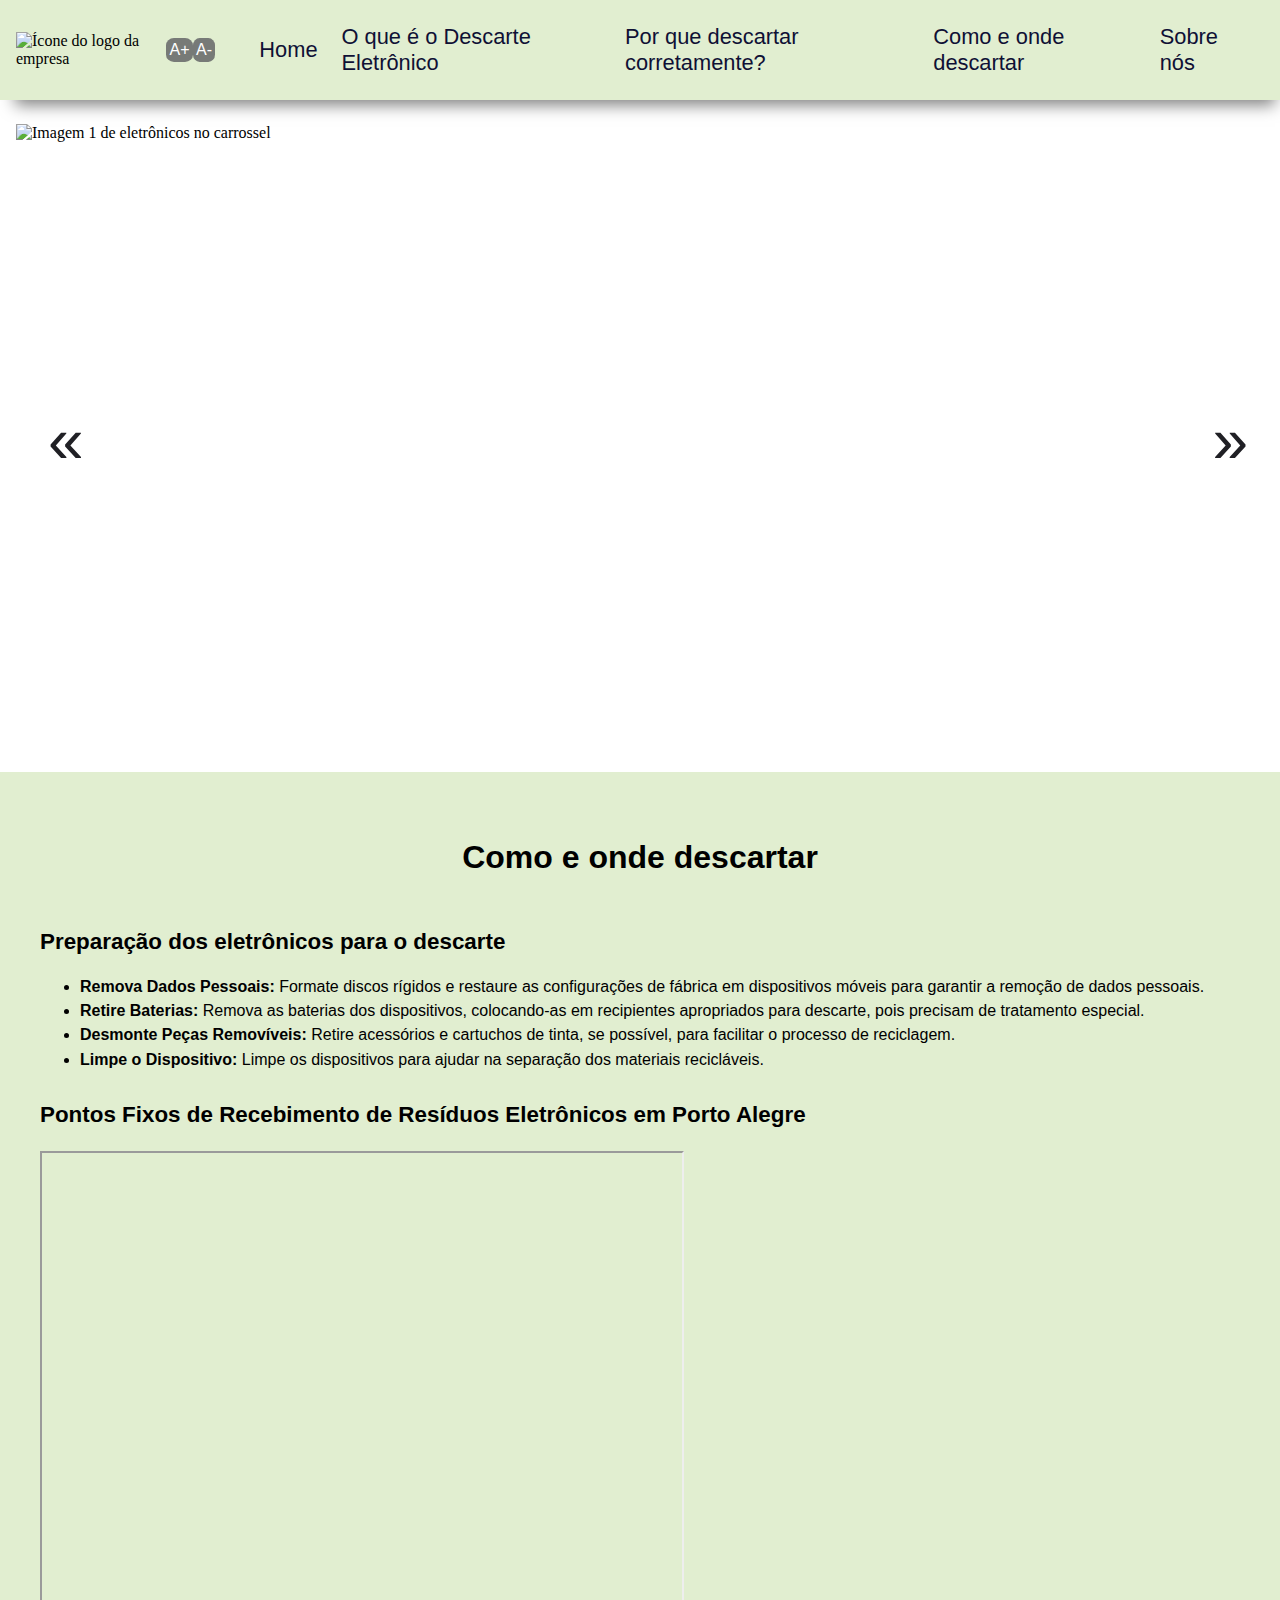
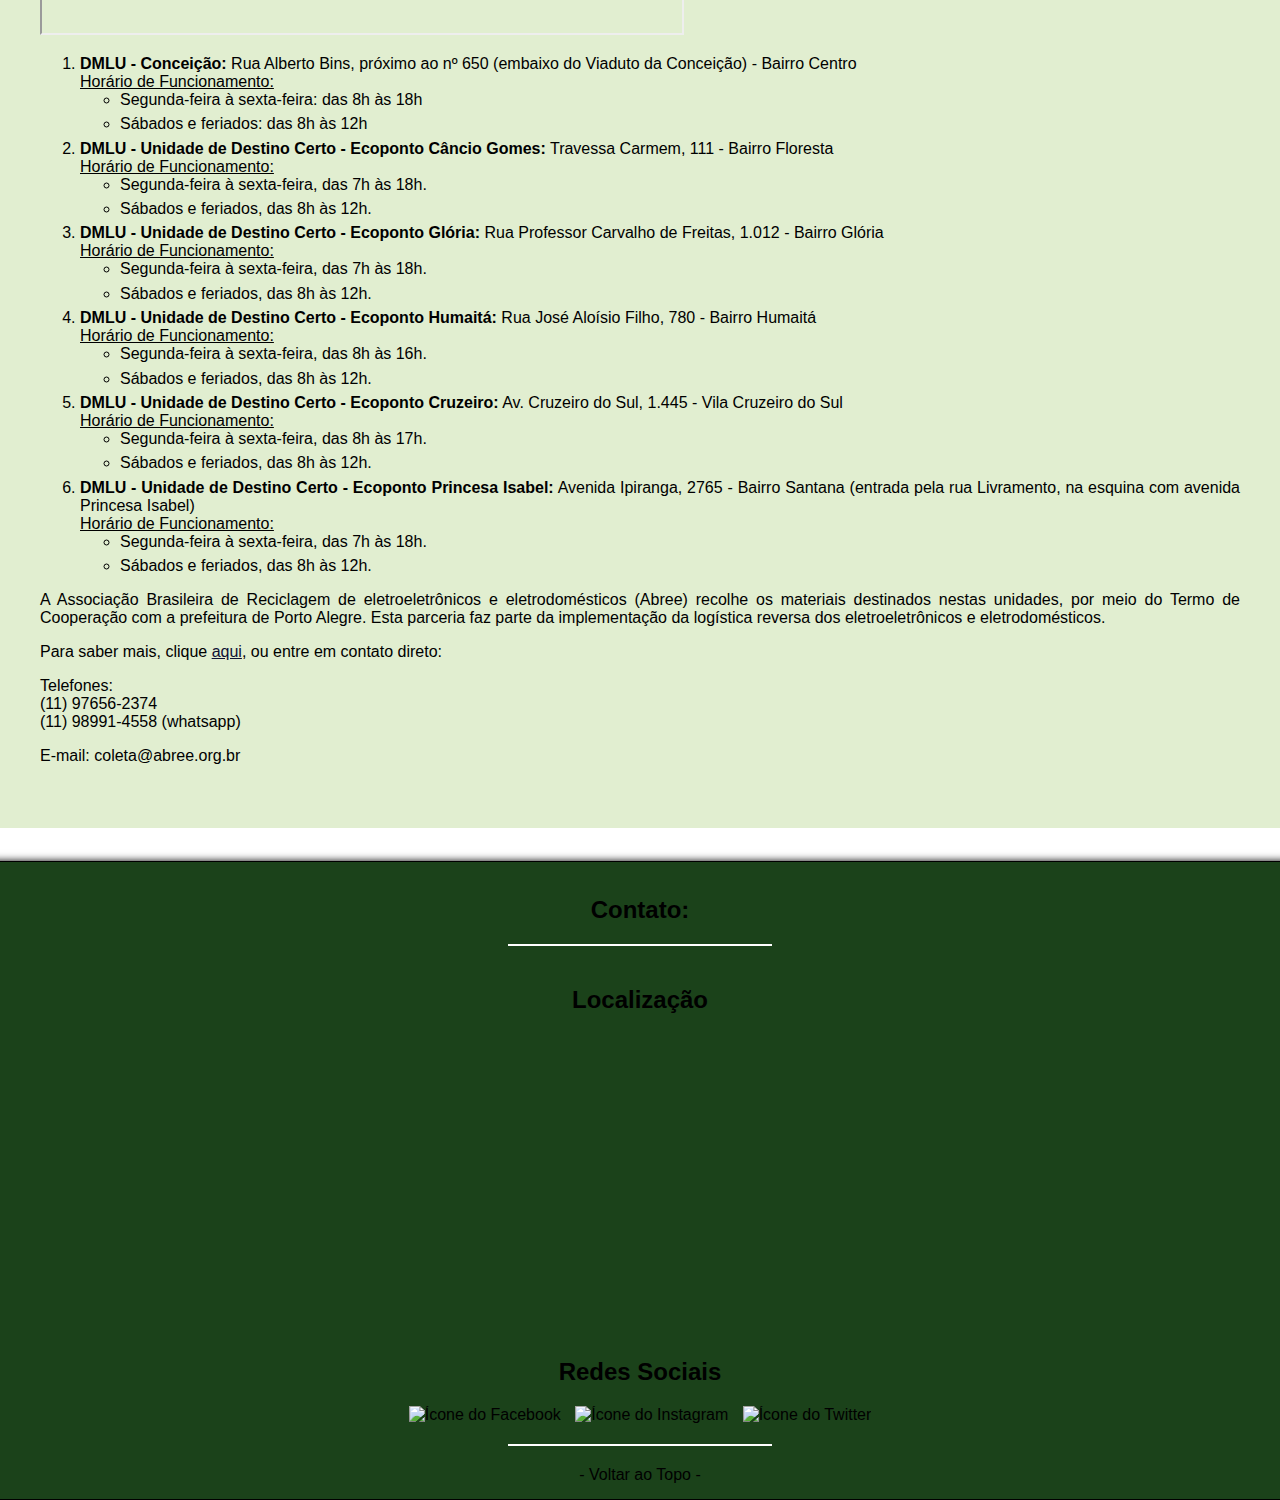
==== commit 66631e99: "Update como-e-onde.html" ====
--- a/como-e-onde.html
+++ b/como-e-onde.html
@@ -54,42 +54,42 @@
                 <iframe src="https://www.google.com/maps/d/embed?mid=1c2wyMMxlE2tx3rR2aLnZLHwP_pVxmQ0&ehbc=2E312F&noprof=1" width="640" height="480"></iframe>
                 <ol>
                     <li><strong>DMLU - Conceição:</strong>  Rua Alberto Bins, próximo ao nº 650 (embaixo do Viaduto da Conceição) - Bairro Centro<br>
-                        Horário de Funcionamento:
+                        <u>Horário de Funcionamento:</u>
                         <ul>
                             <li>Segunda-feira à sexta-feira: das 8h às 18h</li>
                             <li>Sábados e feriados: das 8h às 12h</li>
                         </ul>
                     </li>
                     <li><strong>DMLU - Unidade de Destino Certo - Ecoponto Câncio Gomes:</strong> Travessa Carmem, 111 - Bairro Floresta<br>
-                        Horário de Funcionamento:
+                        <u>Horário de Funcionamento:</u>
                         <ul>
                             <li>Segunda-feira à sexta-feira, das 7h às 18h.</li>
                             <li>Sábados e feriados, das 8h às 12h.</li>
                         </ul>
                     </li>
                     <li><strong>DMLU - Unidade de Destino Certo - Ecoponto Glória:</strong> Rua Professor Carvalho de Freitas, 1.012 - Bairro Glória<br>
-                        Horário de Funcionamento:
+                        <u>Horário de Funcionamento:</u>
                         <ul>
                             <li>Segunda-feira à sexta-feira, das 7h às 18h.</li>
                             <li>Sábados e feriados, das 8h às 12h.</li>
                         </ul>
                     </li>
                     <li><strong>DMLU - Unidade de Destino Certo - Ecoponto Humaitá:</strong> Rua José Aloísio Filho, 780 - Bairro Humaitá<br>
-                        Horário de Funcionamento:
+                        <u>Horário de Funcionamento:</u>
                         <ul>
                             <li>Segunda-feira à sexta-feira, das 8h às 16h.</li>
                             <li>Sábados e feriados, das 8h às 12h.</li>
                         </ul>
                     </li>
                     <li><strong>DMLU - Unidade de Destino Certo - Ecoponto Cruzeiro:</strong> Av. Cruzeiro do Sul, 1.445 - Vila Cruzeiro do Sul<br>
-                        Horário de Funcionamento:
+                        <u>Horário de Funcionamento:</u>
                         <ul>
                             <li>Segunda-feira à sexta-feira, das 8h às 17h.</li>
                             <li>Sábados e feriados, das 8h às 12h.</li>
                         </ul>
                     </li>
                     <li><strong>DMLU - Unidade de Destino Certo - Ecoponto Princesa Isabel:</strong> Avenida Ipiranga, 2765 - Bairro Santana (entrada pela rua Livramento, na esquina com avenida Princesa Isabel)<br>
-                        Horário de Funcionamento:
+                        <u>Horário de Funcionamento:</u>
                         <ul>
                             <li>Segunda-feira à sexta-feira, das 7h às 18h.</li>
                             <li>Sábados e feriados, das 8h às 12h.</li>
@@ -103,8 +103,12 @@
                     Para saber mais, clique <a href="https://abree.org.br" target="_blank" rel="noreferrer noopener"><u>aqui</u></a>, ou entre em contato direto:
                 </p>
                 <p>
-                    Telefone: (11) 97656-2374 e (11) 98991-4558 (whatsapp).<br>
-                    E-mail: coleta@abree.org.br</p>
+                    Telefones: 
+                    <br>(11) 97656-2374<br>
+                    (11) 98991-4558 (whatsapp)
+                </p>
+                <p>
+                    E-mail: coleta@abree.org.br
                 </p>
             </section>
         </main>
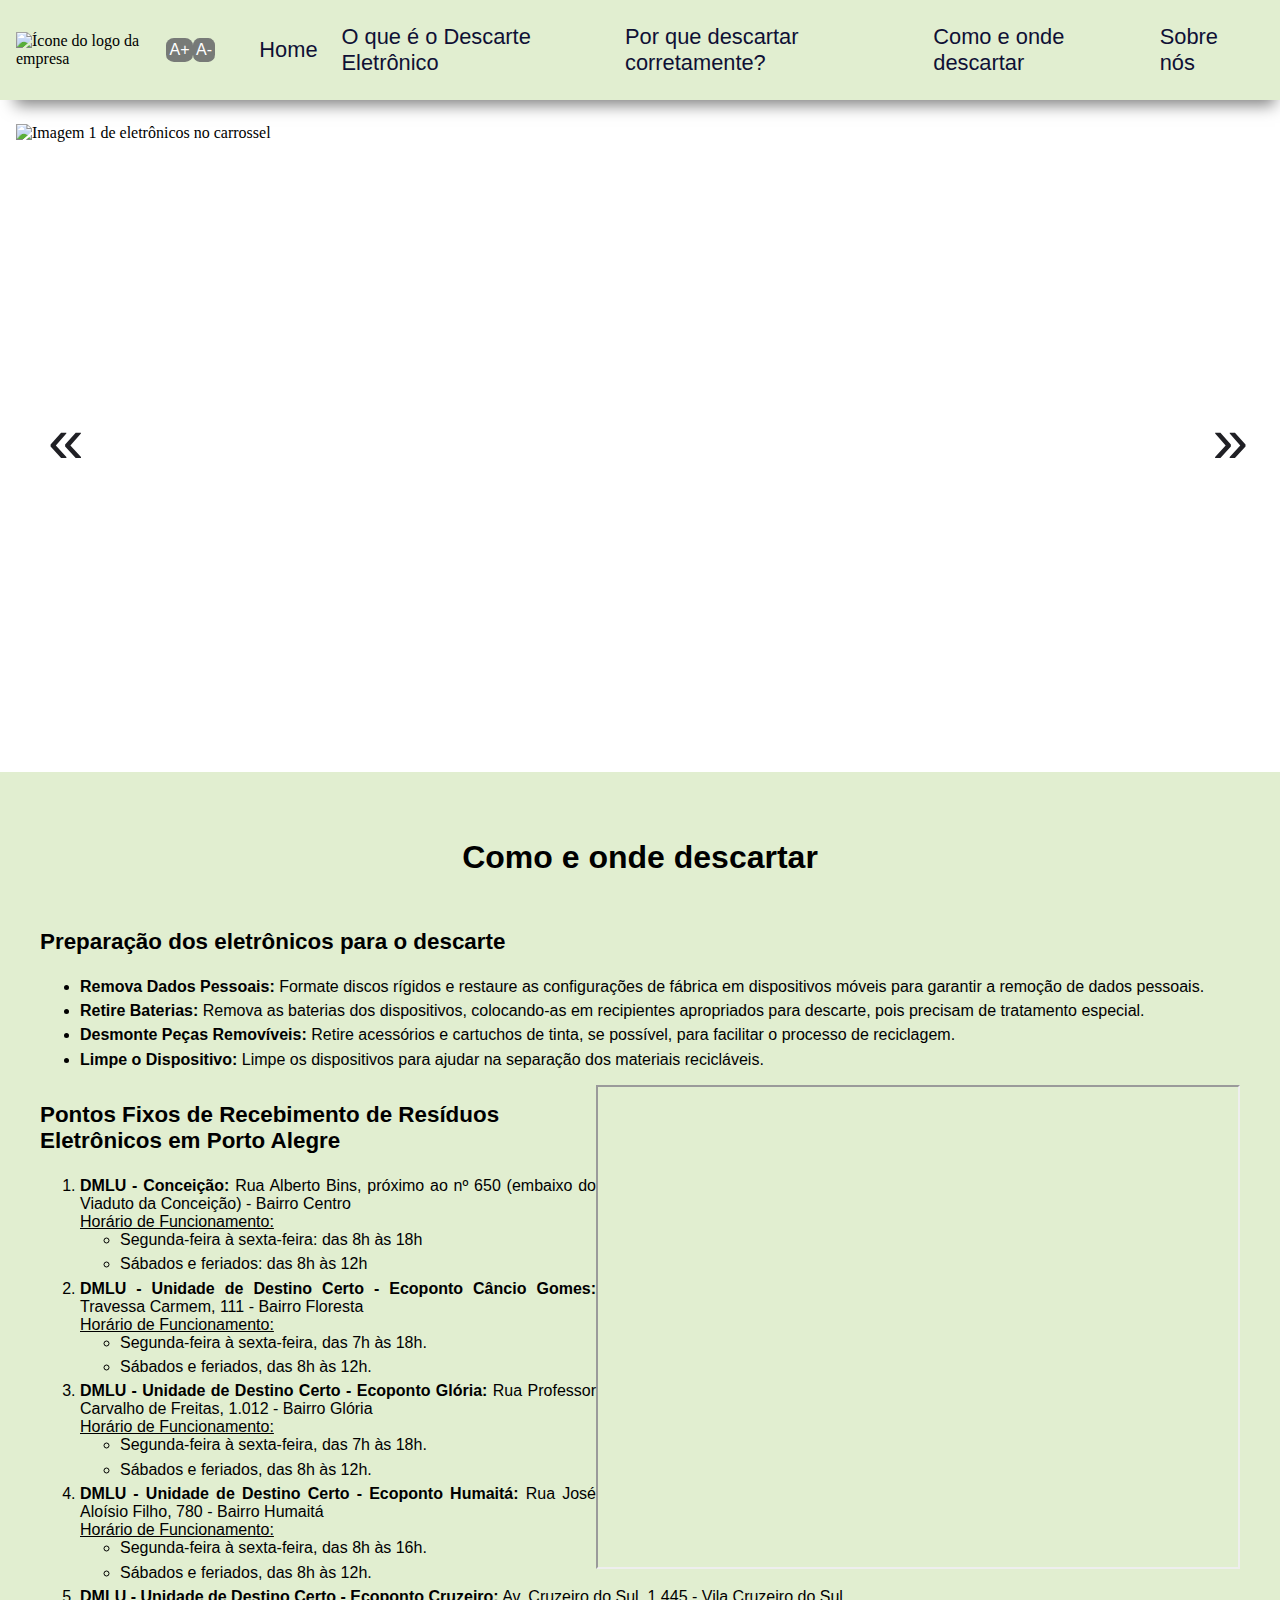
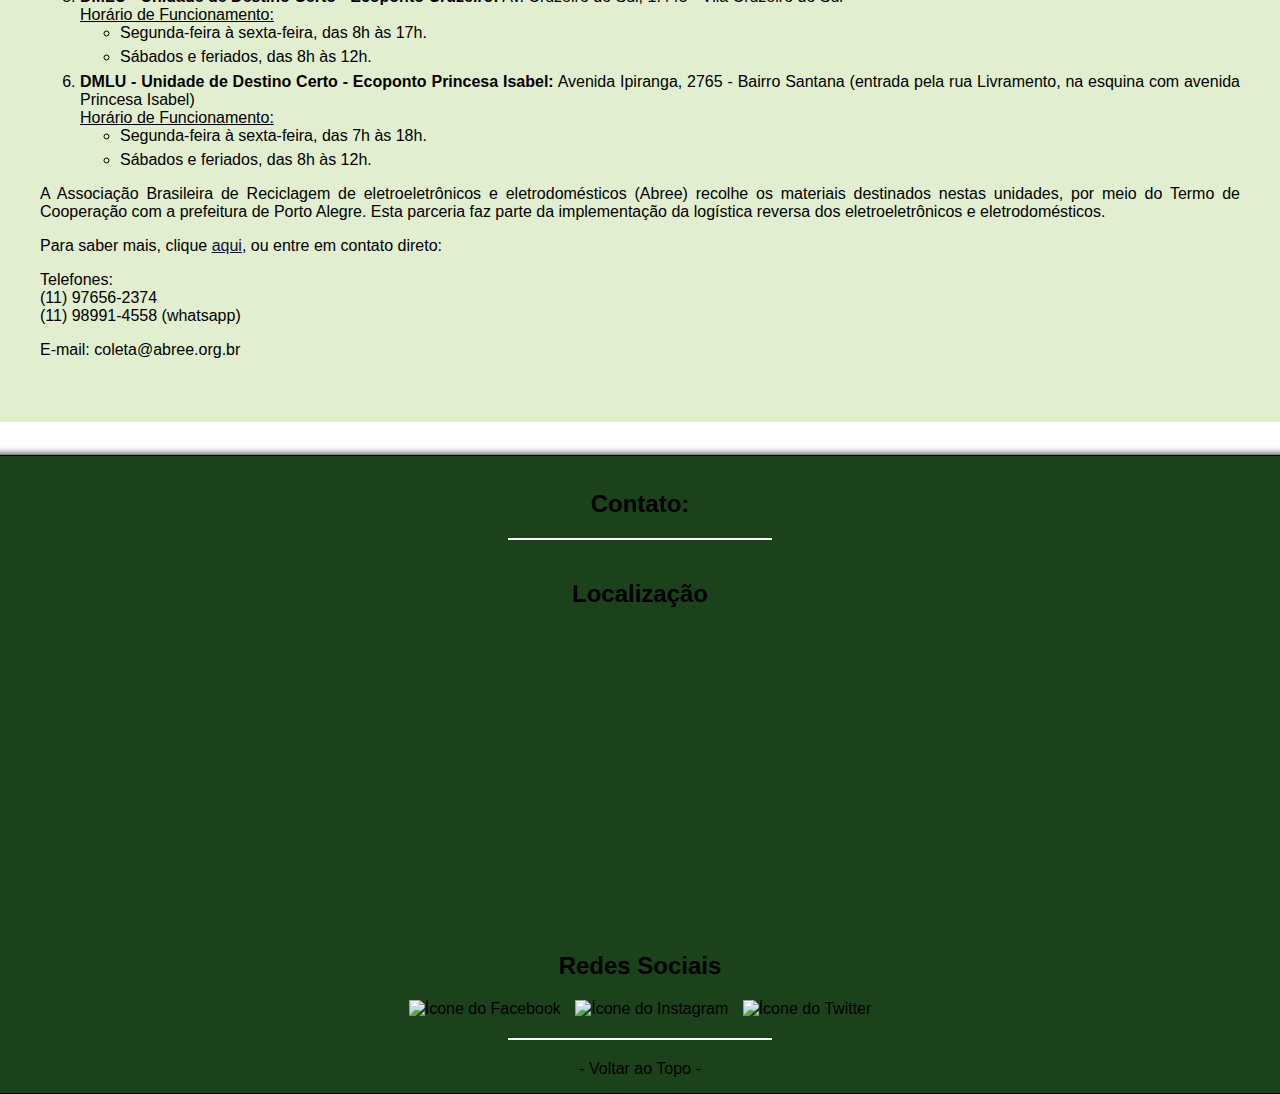
==== commit bc21c157: "Update como-e-onde.html" ====
--- a/como-e-onde.html
+++ b/como-e-onde.html
@@ -49,9 +49,8 @@
                 <li><strong>Desmonte Peças Removíveis:</strong> Retire acessórios e cartuchos de tinta, se possível, para facilitar o processo de reciclagem.</li>
                 <li><strong>Limpe o Dispositivo:</strong> Limpe os dispositivos para ajudar na separação dos materiais recicláveis.</li>
                 </ul>
-                
+                <iframe src="https://www.google.com/maps/d/embed?mid=1c2wyMMxlE2tx3rR2aLnZLHwP_pVxmQ0&ehbc=2E312F&noprof=1" width="640" height="480"></iframe>
                 <h3>Pontos Fixos de Recebimento de Resíduos Eletrônicos em Porto Alegre</h3>
-                <iframe src="https://www.google.com/maps/d/embed?mid=1c2wyMMxlE2tx3rR2aLnZLHwP_pVxmQ0&ehbc=2E312F&noprof=1" width="640" height="480"></iframe>
                 <ol>
                     <li><strong>DMLU - Conceição:</strong>  Rua Alberto Bins, próximo ao nº 650 (embaixo do Viaduto da Conceição) - Bairro Centro<br>
                         <u>Horário de Funcionamento:</u>
--- a/_css/style.css
+++ b/_css/style.css
@@ -209,6 +209,10 @@
     font-family: Helvetica, Arial, sans-serif;
     font-size: 1.4em;
     padding-top: 0.5em;
+}
+
+.conteudo-pagina iframe {
+    float: right;
 }
 
 main section p, main section li {
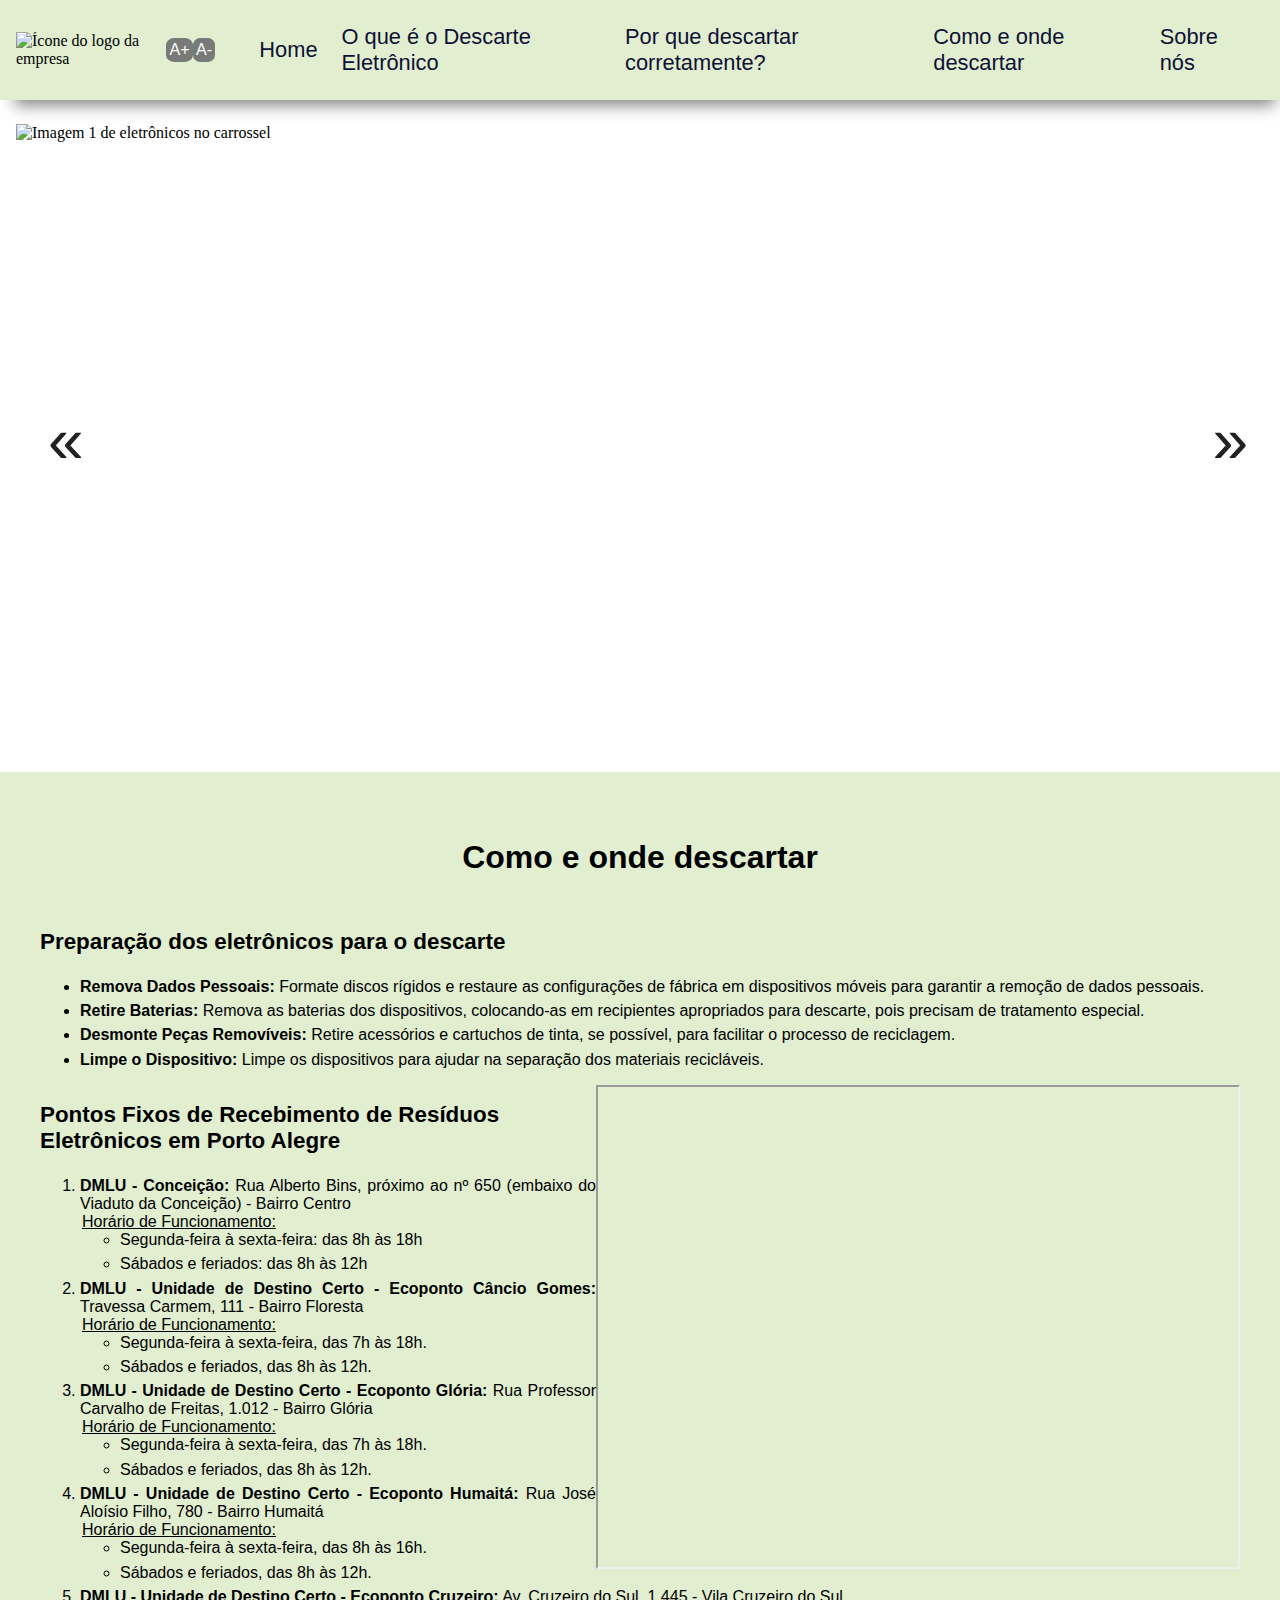
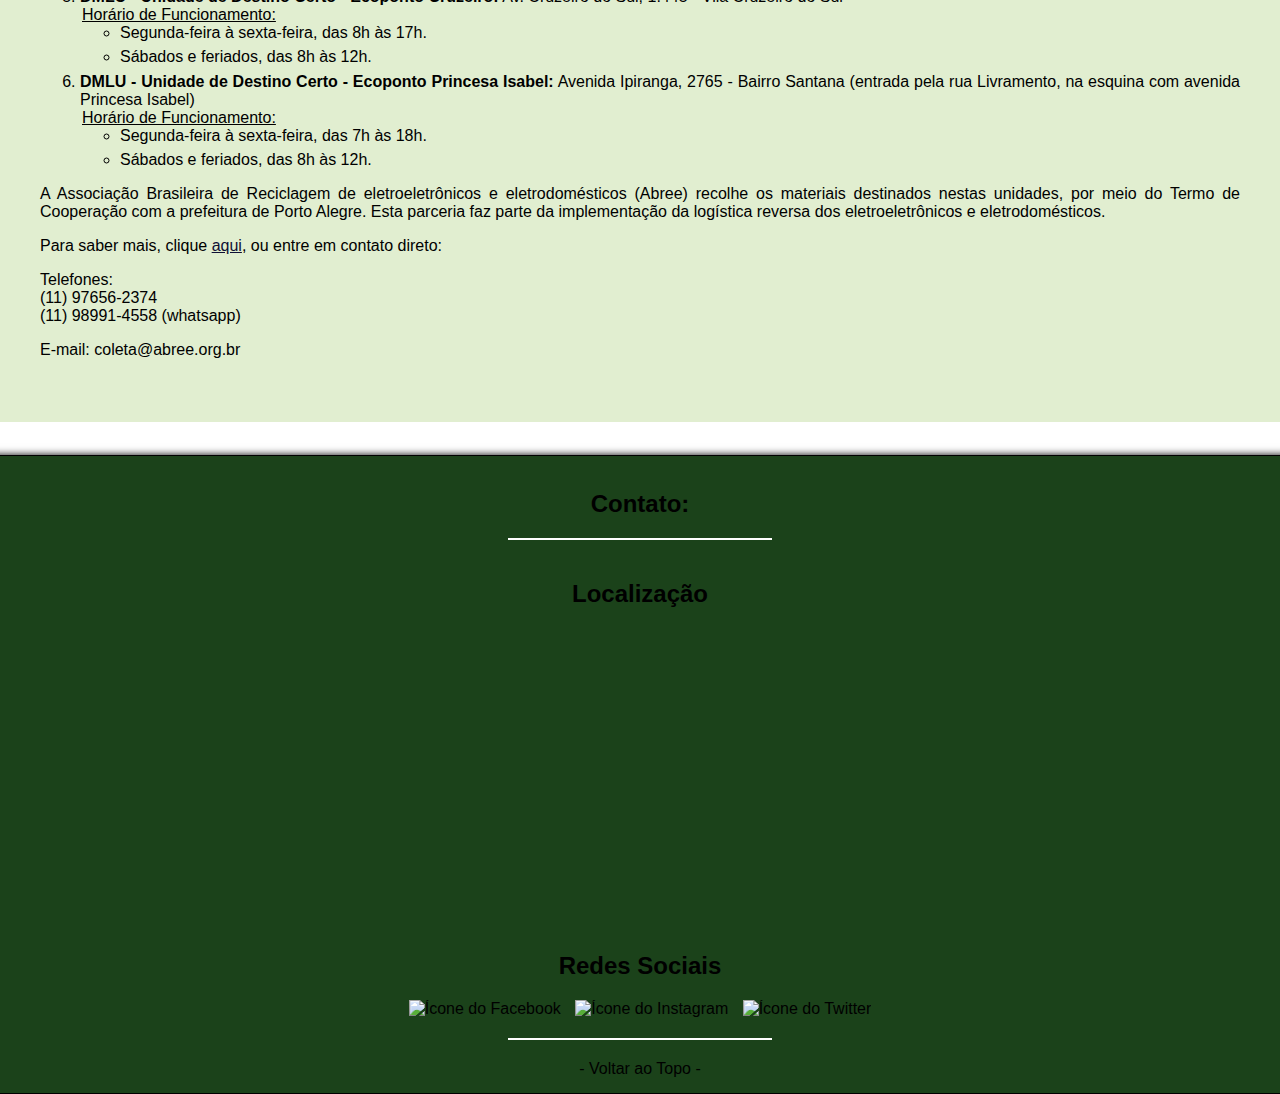
==== commit 537e3810: "Update como-e-onde.html" ====
--- a/como-e-onde.html
+++ b/como-e-onde.html
@@ -53,42 +53,42 @@
                 <h3>Pontos Fixos de Recebimento de Resíduos Eletrônicos em Porto Alegre</h3>
                 <ol>
                     <li><strong>DMLU - Conceição:</strong>  Rua Alberto Bins, próximo ao nº 650 (embaixo do Viaduto da Conceição) - Bairro Centro<br>
-                        <u>Horário de Funcionamento:</u>
+                        <legend><u>Horário de Funcionamento:</u></legend>
                         <ul>
                             <li>Segunda-feira à sexta-feira: das 8h às 18h</li>
                             <li>Sábados e feriados: das 8h às 12h</li>
                         </ul>
                     </li>
                     <li><strong>DMLU - Unidade de Destino Certo - Ecoponto Câncio Gomes:</strong> Travessa Carmem, 111 - Bairro Floresta<br>
-                        <u>Horário de Funcionamento:</u>
+                        <legend><u>Horário de Funcionamento:</u></legend>
                         <ul>
                             <li>Segunda-feira à sexta-feira, das 7h às 18h.</li>
                             <li>Sábados e feriados, das 8h às 12h.</li>
                         </ul>
                     </li>
                     <li><strong>DMLU - Unidade de Destino Certo - Ecoponto Glória:</strong> Rua Professor Carvalho de Freitas, 1.012 - Bairro Glória<br>
-                        <u>Horário de Funcionamento:</u>
+                        <legend><u>Horário de Funcionamento:</u></legend>
                         <ul>
                             <li>Segunda-feira à sexta-feira, das 7h às 18h.</li>
                             <li>Sábados e feriados, das 8h às 12h.</li>
                         </ul>
                     </li>
                     <li><strong>DMLU - Unidade de Destino Certo - Ecoponto Humaitá:</strong> Rua José Aloísio Filho, 780 - Bairro Humaitá<br>
-                        <u>Horário de Funcionamento:</u>
+                        <legend><u>Horário de Funcionamento:</u></legend>
                         <ul>
                             <li>Segunda-feira à sexta-feira, das 8h às 16h.</li>
                             <li>Sábados e feriados, das 8h às 12h.</li>
                         </ul>
                     </li>
                     <li><strong>DMLU - Unidade de Destino Certo - Ecoponto Cruzeiro:</strong> Av. Cruzeiro do Sul, 1.445 - Vila Cruzeiro do Sul<br>
-                        <u>Horário de Funcionamento:</u>
+                        <legend><u>Horário de Funcionamento:</u></legend>
                         <ul>
                             <li>Segunda-feira à sexta-feira, das 8h às 17h.</li>
                             <li>Sábados e feriados, das 8h às 12h.</li>
                         </ul>
                     </li>
                     <li><strong>DMLU - Unidade de Destino Certo - Ecoponto Princesa Isabel:</strong> Avenida Ipiranga, 2765 - Bairro Santana (entrada pela rua Livramento, na esquina com avenida Princesa Isabel)<br>
-                        <u>Horário de Funcionamento:</u>
+                        <legend><u>Horário de Funcionamento:</u></legend>
                         <ul>
                             <li>Segunda-feira à sexta-feira, das 7h às 18h.</li>
                             <li>Sábados e feriados, das 8h às 12h.</li>
